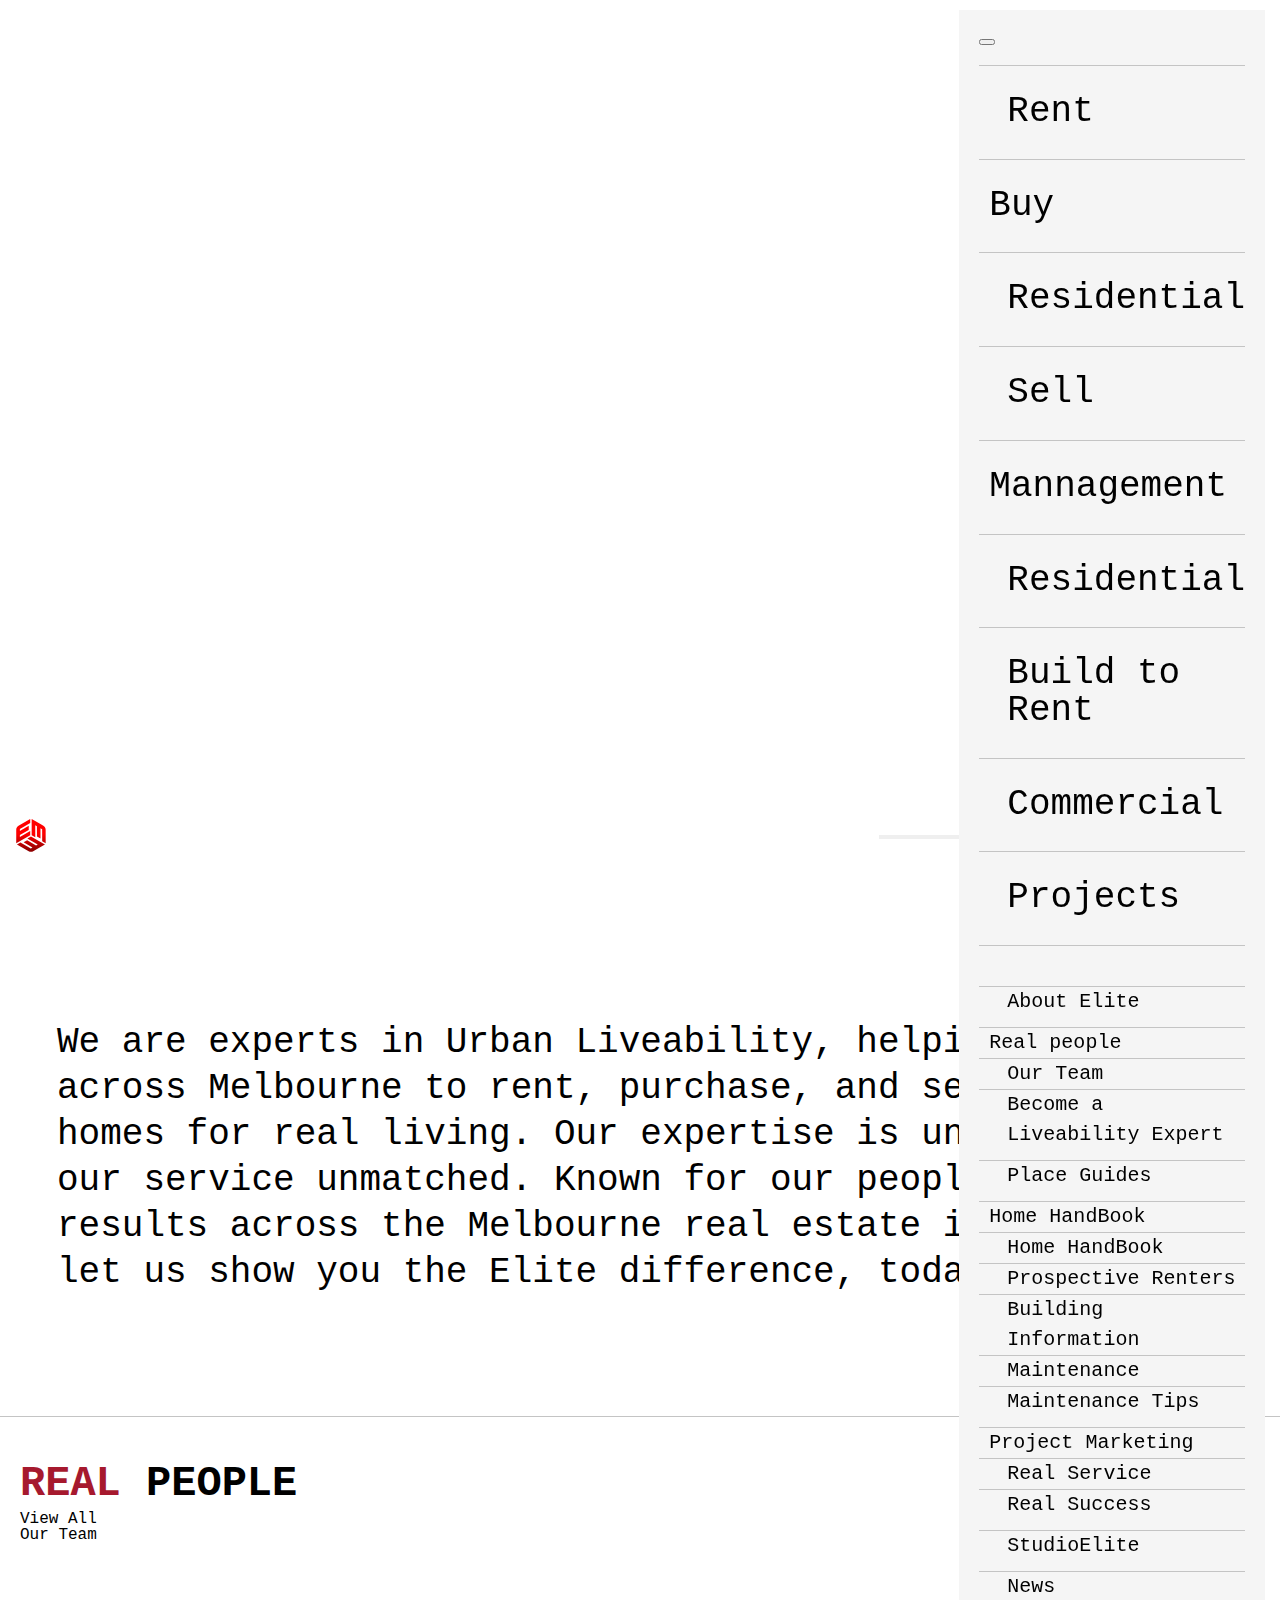
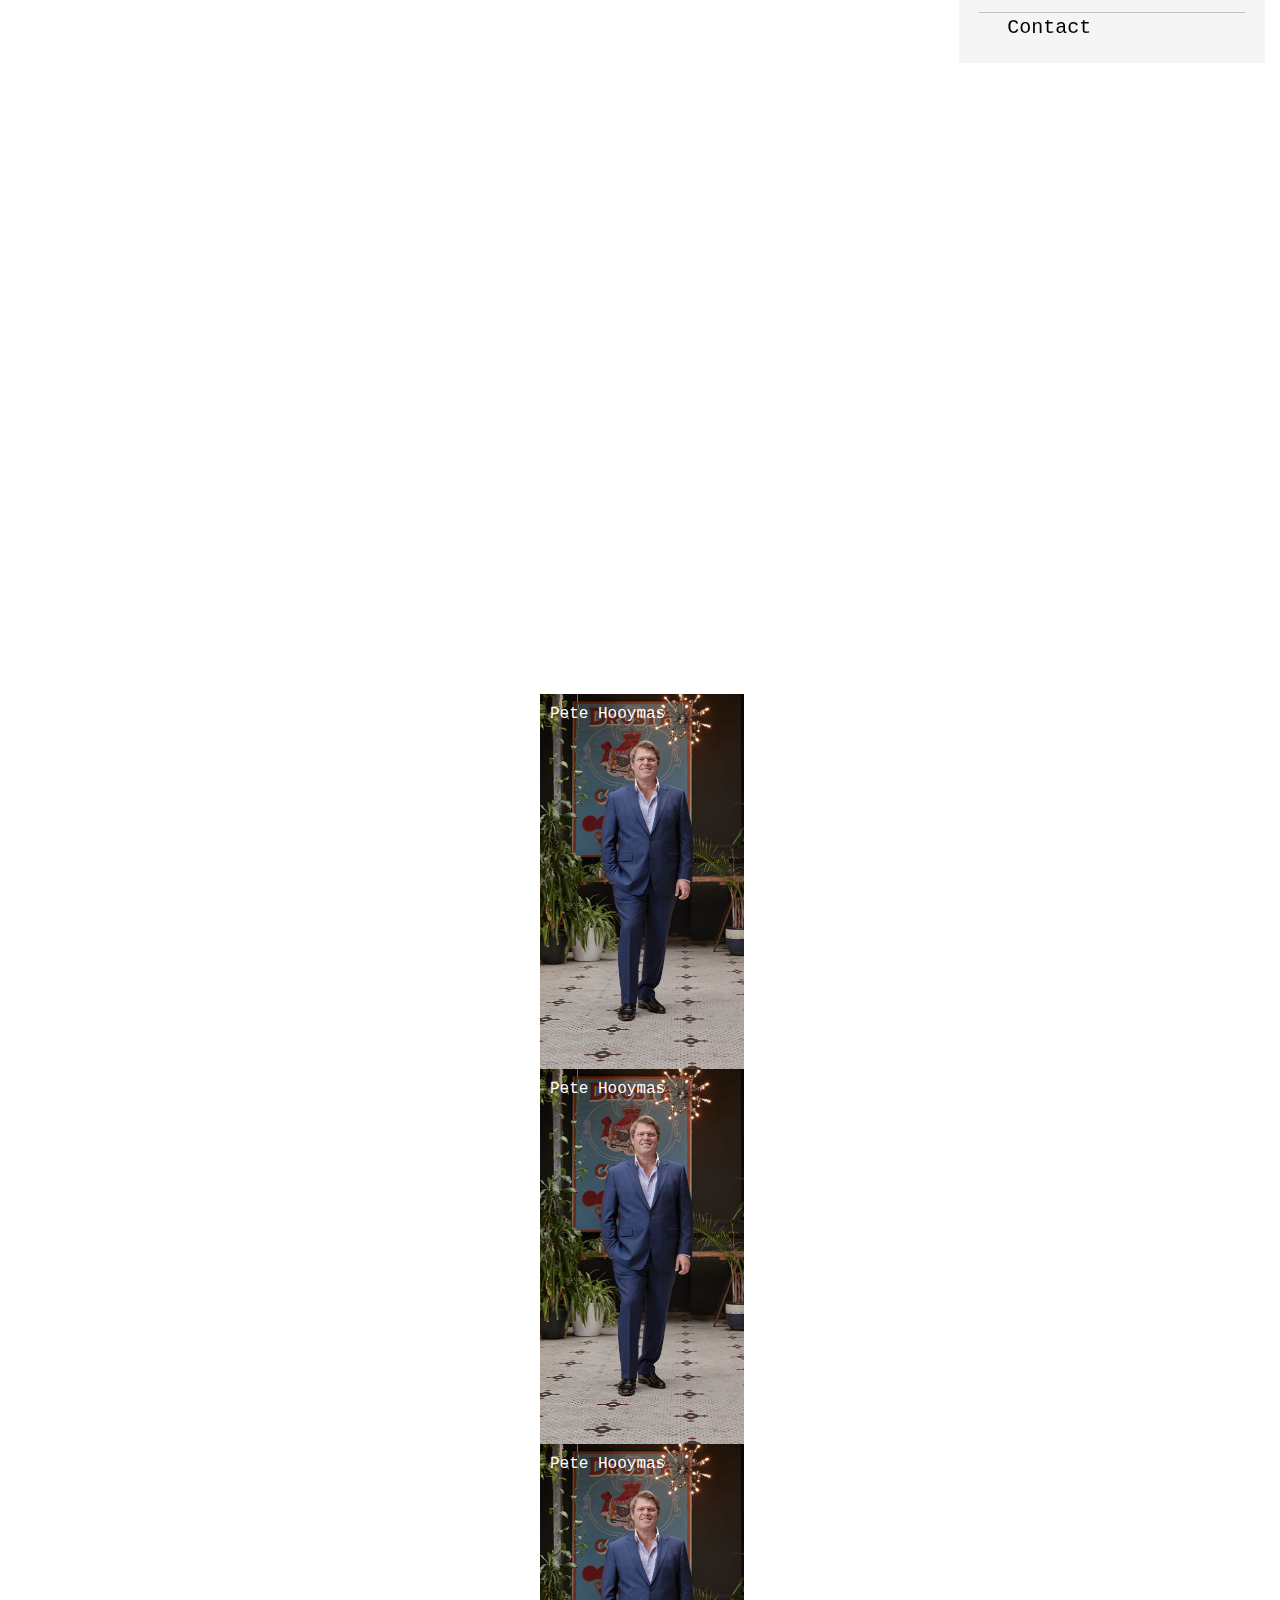
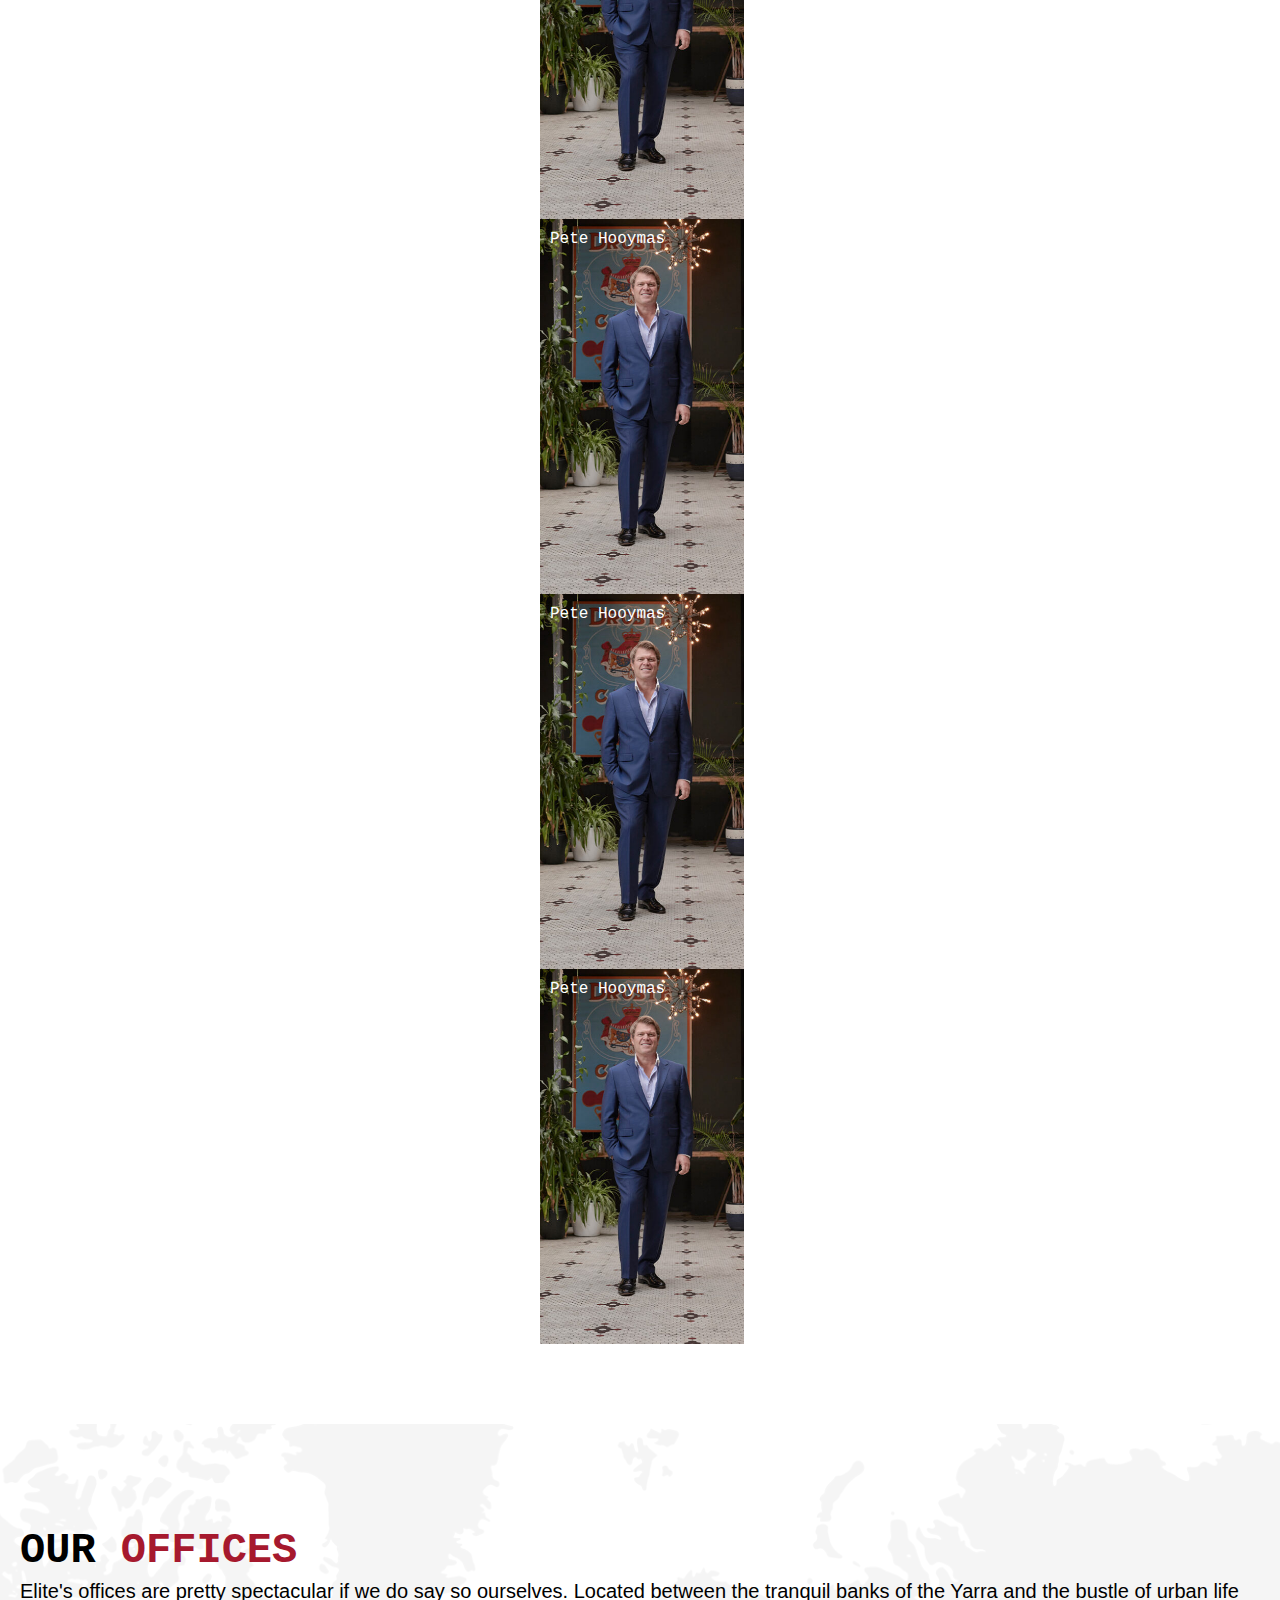
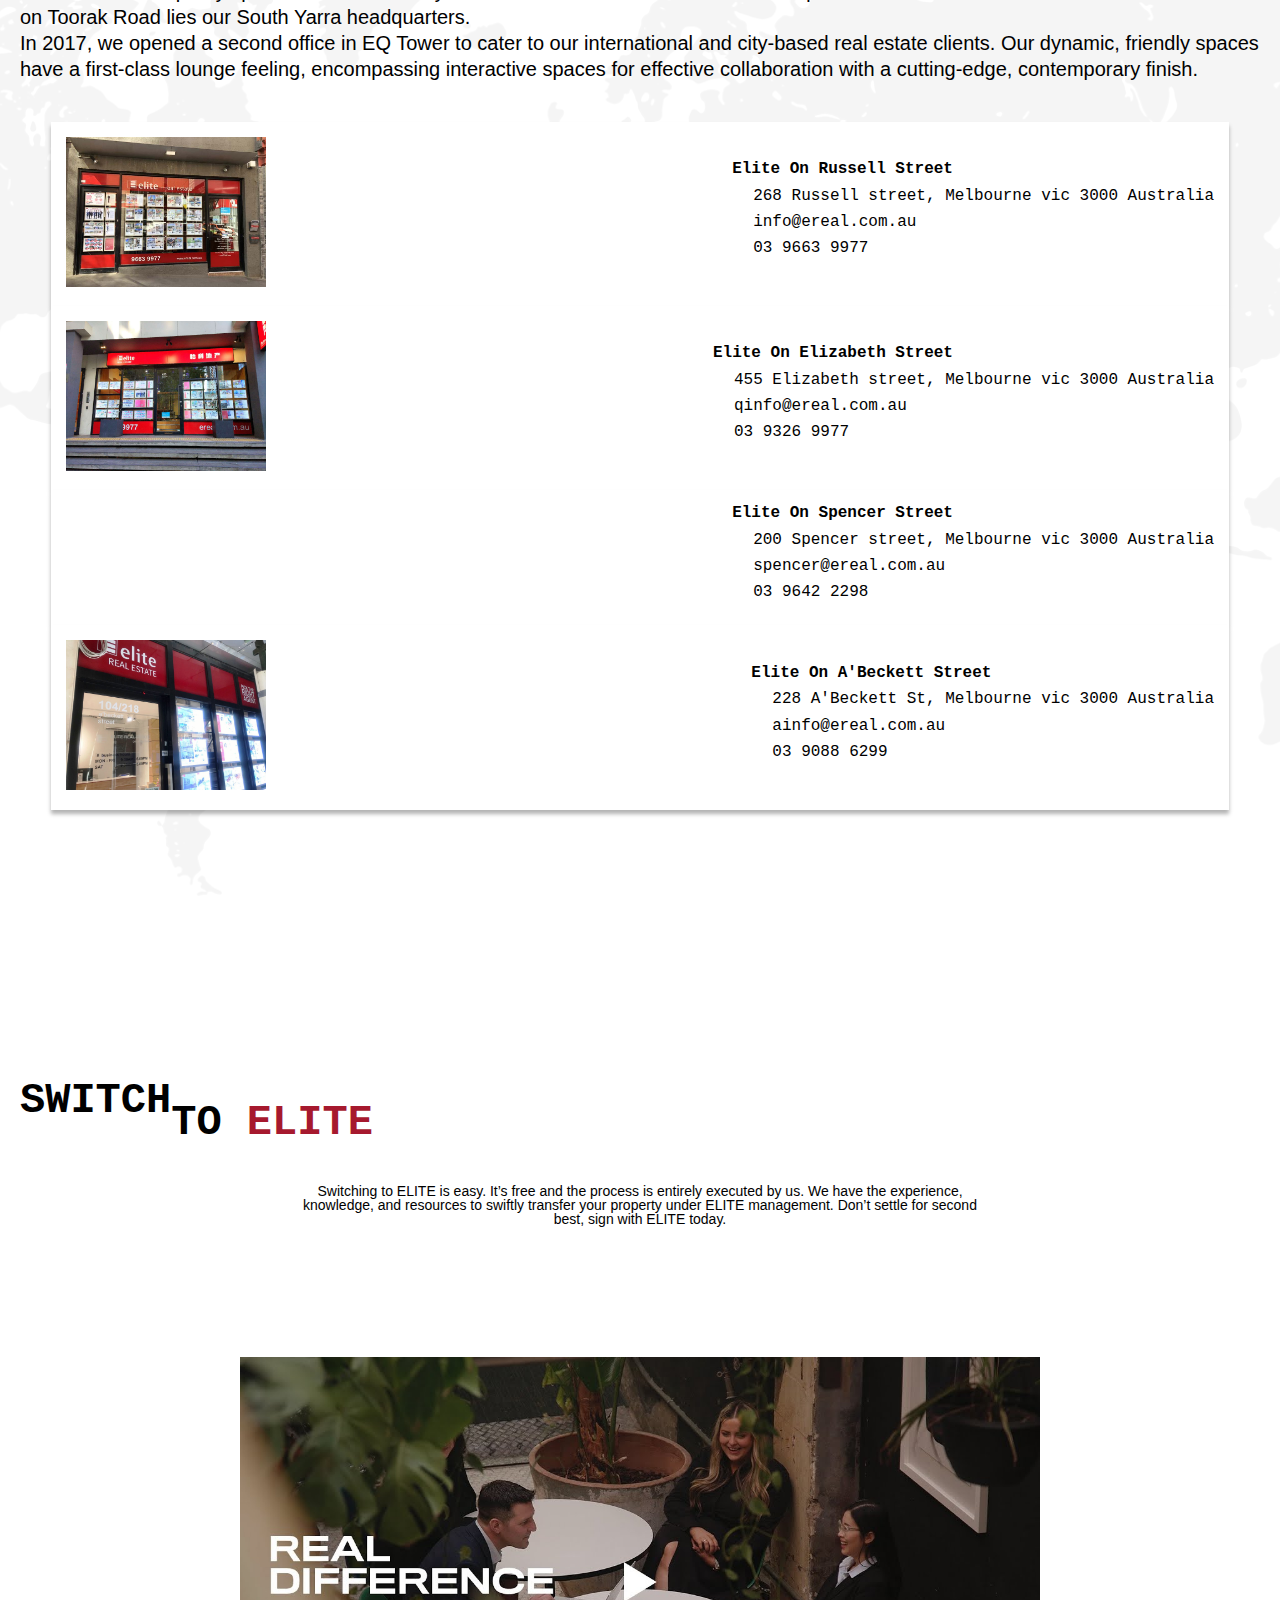
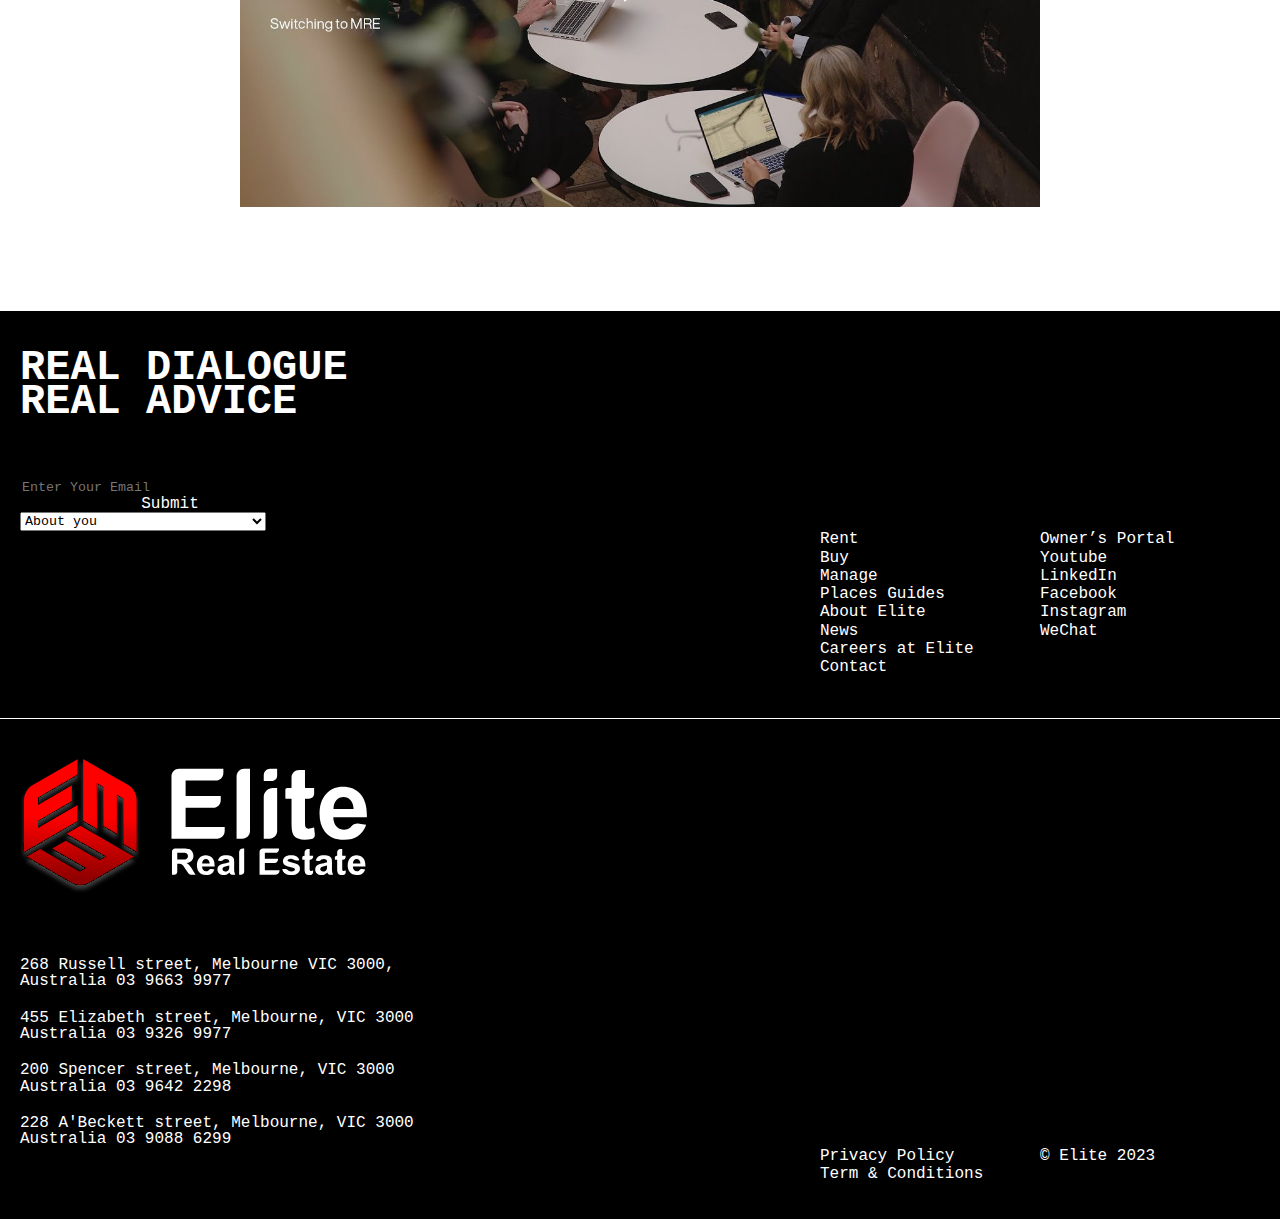
==== index.html @ 42ed82d7 "Updates" ====
<!DOCTYPE html>
<html lang="en">
  <head>
    <meta charset="UTF-8" />
    <meta name="viewport" content="width=device-width, initial-scale=1.0" />
    <title>WIPOV</title>
    <link rel="stylesheet" href="assets/css/Style.css" />
    <link
      href="https://cdn.jsdelivr.net/npm/bootstrap@5.0.2/dist/css/bootstrap.min.css"
      rel="stylesheet"
      integrity="sha384-EVSTQN3/azprG1Anm3QDgpJLIm9Nao0Yz1ztcQTwFspd3yD65VohhpuuCOmLASjC"
      crossorigin="anonymous"
    />
    <link
      rel="stylesheet"
      href="https://cdnjs.cloudflare.com/ajax/libs/font-awesome/6.4.2/css/all.min.css"
      integrity="sha512-z3gLpd7yknf1YoNbCzqRKc4qyor8gaKU1qmn+CShxbuBusANI9QpRohGBreCFkKxLhei6S9CQXFEbbKuqLg0DA=="
      crossorigin="anonymous"
      referrerpolicy="no-referrer"
    />
    <link
      href="https://fonts.googleapis.com/icon?family=Material+Icons"
      rel="stylesheet"
    />
    <link
      rel="stylesheet"
      href="https://cdnjs.cloudflare.com/ajax/libs/slick-carousel/1.8.1/slick-theme.css"
      integrity="sha512-6lLUdeQ5uheMFbWm3CP271l14RsX1xtx+J5x2yeIDkkiBpeVTNhTqijME7GgRKKi6hCqovwCoBTlRBEC20M8Mg=="
      crossorigin="anonymous"
      referrerpolicy="no-referrer"
    />
    <link
      rel="stylesheet"
      href="https://cdnjs.cloudflare.com/ajax/libs/slick-carousel/1.8.1/slick.min.css"
      integrity="sha512-yHknP1/AwR+yx26cB1y0cjvQUMvEa2PFzt1c9LlS4pRQ5NOTZFWbhBig+X9G9eYW/8m0/4OXNx8pxJ6z57x0dw=="
      crossorigin="anonymous"
      referrerpolicy="no-referrer"
    />
    <link
      rel="stylesheet"
      href="https://cdnjs.cloudflare.com/ajax/libs/boxicons/2.1.0/css/boxicons.min.css"
      integrity="sha512-pVCM5+SN2+qwj36KonHToF2p1oIvoU3bsqxphdOIWMYmgr4ZqD3t5DjKvvetKhXGc/ZG5REYTT6ltKfExEei/Q=="
      crossorigin="anonymous"
      referrerpolicy="no-referrer"
    />
  </head>
  <body>
    <header class="header">
      <div class="container-fluid">
        <div class="inner justify-content-between">
          <!-- toggler -->
          <div class="brand-logo">
            <a href=""><img src="" alt="" /></a>
          </div>
          <div class="navmenus">
            <nav>
              <ul class="Navitems d-none d-lg-flex">
                <li><a href="Rent.html">Rent</a></li>
                <li><a href="Buy.html">Buy</a></li>
              </ul>
              <ul class="Navitems d-none d-lg-flex">
                <li><a href="">Building Info</a></li>
              </ul>
              <ul class="Navitems d-none d-lg-flex">
                <li><a href="Sell.html">Sell</a></li>
                <li><a href="property-management.html">Property Management</a></li>
              </ul>
            </nav>
          </div>

          <button
            class="btn canvas-toggler float-start"
            data-bs-toggle="offcanvas"
            data-bs-target="#offcanvas"
            role="button"
          >
            <i
              class="fa-solid fa-bars"
              data-bs-toggle="offcanvas"
              data-bs-target="#offcanvas"
            ></i>
          </button>

          <!-- <div class="nav-actions d-none d-lg-flex">
            <a href="">Language</a>
            <div class="header-search d-flex align-items-center">
              <input type="search" class="search-input" placeholder="Search" />
              <a class="search-toggler"><i class="fas fa-search"></i></a>
            </div>
            <a href=""><i class="fa-regular fa-user"></i></a>
          </div> -->
          <div
            class="offcanvas offcanvas-start"
            tabindex="-1"
            id="offcanvas"
            data-bs-keyboard="false"
            data-bs-backdrop="false"
          >
            <div class="offcanvas-body px-0">
              <ul
                class="Mainsidenav nav flex-column mb-sm-auto mb-0 align-items-start"
                id="menu"
              >
                <li class="nav-item">
                  <button
                    type="button"
                    class="btn-close text-reset"
                    data-bs-dismiss="offcanvas"
                    aria-label="Close"
                  ></button>
                </li>
                <li class="nav-item">
                  <a href="Rent.html" class="nav-link text-truncate">
                    <span class="d-sm-inline">Rent</span>
                  </a>
                </li>
                <li class="nav-item">
                  <a
                    class="nav-link text-truncate dropdown-anchor"
                    data-bs-toggle="collapse"
                    href="#Buy"
                    role="button"
                    aria-expanded="false"
                    aria-controls="Buy"
                    ><i class="fa-solid fa-angle-down fs-6 me-2"></i>Buy
                  </a>
                  <div class="collapse" id="Buy">
                    <div class="card-body">
                      <a href="">Residential</a>
                    </div>
                  </div>
                </li>
                <li class="nav-item">
                  <a href="Sell.html" class="nav-link text-truncate">
                    <span class="d-sm-inline">Sell</span>
                  </a>
                </li>
                <li class="nav-item">
                  <a
                    class="nav-link text-truncate dropdown-anchor"
                    data-bs-toggle="collapse"
                    href="property-management.html"
                    role="button"
                    aria-expanded="false"
                    aria-controls="Mannage"
                    ><i class="fa-solid fa-angle-down fs-6 me-2"></i>Mannagement
                  </a>
                  <div class="collapse" id="Mannage">
                    <div class="card-body">
                      <a href="">Residential</a>
                      <a href="">Build to Rent</a>
                      <a href="">Commercial</a>
                    </div>
                  </div>
                </li>
                <li class="nav-item">
                  <a href="#" class="nav-link text-truncate">
                    <span class="d-sm-inline">Projects</span>
                  </a>
                </li>
              </ul>
              <ul
                class="Secondarysidenav nav nav-pills flex-column mb-sm-auto mb-0 align-items-start"
                id="menu"
              >
                <li class="nav-item">
                  <a href="#" class="nav-link text-truncate">
                    <span class="d-sm-inline">About Elite</span>
                  </a>
                </li>
                <li class="nav-item">
                  <a
                    class="nav-link text-truncate dropdown-anchor"
                    data-bs-toggle="collapse"
                    href="#Realpeople"
                    role="button"
                    aria-expanded="false"
                    aria-controls="Realpeople"
                    ><i class="fa-solid fa-angle-down fs-6 me-2"></i>Real people
                  </a>
                  <div class="collapse" id="Realpeople">
                    <div class="card-body">
                      <a href="">Our Team</a>
                      <a href="">Become a Liveability Expert</a>
                    </div>
                  </div>
                </li>
                <li class="nav-item">
                  <a href="#" class="nav-link text-truncate">
                    <span class="d-sm-inline">Place Guides</span>
                  </a>
                </li>
                <li class="nav-item">
                  <a
                    class="nav-link text-truncate dropdown-anchor"
                    data-bs-toggle="collapse"
                    href="#HandBook"
                    role="button"
                    aria-expanded="false"
                    aria-controls="HandBook"
                    ><i class="fa-solid fa-angle-down fs-6 me-2"></i>Home
                    HandBook
                  </a>
                  <div class="collapse" id="HandBook">
                    <div class="card-body">
                      <a href="">Home HandBook</a>
                      <a href="">Prospective Renters</a>
                      <a href="">Building Information</a>
                      <a href="">Maintenance</a>
                      <a href="">Maintenance Tips</a>
                    </div>
                  </div>
                </li>
                <li class="nav-item">
                  <a
                    class="nav-link text-truncate dropdown-anchor"
                    data-bs-toggle="collapse"
                    href="#ProjectMarketing"
                    role="button"
                    aria-expanded="false"
                    aria-controls="ProjectMarketing"
                    ><i class="fa-solid fa-angle-down fs-6 me-2"></i>Project
                    Marketing
                  </a>
                  <div class="collapse" id="ProjectMarketing">
                    <div class="card-body">
                      <a href="">Real Service</a>
                      <a href="">Real Success</a>
                    </div>
                  </div>
                </li>
                <li class="nav-item">
                  <a href="#" class="nav-link text-truncate">
                    <span class="d-sm-inline">StudioElite</span>
                  </a>
                </li>
                <li class="nav-item">
                  <a href="#" class="nav-link text-truncate">
                    <span class="d-sm-inline">News</span>
                  </a>
                </li>
                <li class="nav-item">
                  <a href="#" class="nav-link text-truncate">
                    <span class="d-sm-inline">Contact</span>
                  </a>
                </li>
              </ul>
            </div>
          </div>
        </div>
      </div>
    </header>

    <section class="hero">
      <div class="container-fluid">
        <div class="inner">
          <video autoplay muted loop>
            <source src="samplevideo.mp4" type="video/mp4" />
          </video>
        </div>
      </div>
    </section>
    <section class="hero-text">
      <div class="container-fluid">
        <div class="inner">
          <div class="head text-start">
            <p>
              We are experts in Urban Liveability, helping people across
              Melbourne to rent, purchase, and sell great homes for real living.
              Our expertise is unrivalled; our service unmatched. Known for our
              people and real results across the Melbourne real estate industry,
              let us show you the Elite difference, today.
            </p>
          </div>
        </div>
      </div>
    </section>

    <!-- <section class="featured-listing">
      <div class="container-fluid">
        <div class="inner">
          <div
            class="head d-flex w-100 justify-content-between align-items-center"
          >
            <h2>FEATURED SALES <span class="colored">LISTINGS</span></h2>
            <a href="">View All</a>
          </div>
          <div class="row mt-5">
            <div class="col-md-4">
              <div class="listing">
                <div class="slider-listing">
                  <div>
                    <img src="assets/images/slider1.jpg" alt="" />
                  </div>
                  <div>
                    <img src="assets/images/slider2.jpg" alt="" />
                  </div>
                  <div>
                    <img src="assets/images/slider3.jpg" alt="" />
                  </div>
                  <div>
                    <img src="assets/images/slider4.jpg" alt="" />
                  </div>
                </div>
                <div class="listing-details">
                  <p>3402/245 City Road, Southbank, VIC 3006</p>
                  <ul class="listing-numbers d-flex gap-3">
                    <li>
                      <span><i class="bx bx-bed fs-5"></i>2</span>
                    </li>
                    <li>
                      <span><i class="bx bx-bath fs-5"></i>2</span>
                    </li>
                    <li>
                      <span><i class="bx bxs-car-garage fs-5"></i>1</span>
                    </li>
                  </ul>
                  <div class="pricing-wrapper">
                    <p>$660,000 - $680,000</p>
                    <a href=" " class="d-block w-100"
                      ><div>
                        <span>Book inspection</span
                        ><i
                          class="bx bx-arrow-back bx-rotate-180 fs-5"
                        ></i></div
                    ></a>
                  </div>
                </div>
              </div>
            </div>
            <div class="col-md-4">
              <div class="listing">
                <div class="slider-listing">
                  <div>
                    <img src="assets/images/slider1.jpg" alt="" />
                  </div>
                  <div>
                    <img src="assets/images/slider2.jpg" alt="" />
                  </div>
                  <div>
                    <img src="assets/images/slider3.jpg" alt="" />
                  </div>
                  <div>
                    <img src="assets/images/slider4.jpg" alt="" />
                  </div>
                </div>
                <div class="listing-details">
                  <p>3402/245 City Road, Southbank, VIC 3006</p>
                  <ul class="listing-numbers d-flex gap-3">
                    <li>
                      <span><i class="bx bx-bed fs-5"></i>2</span>
                    </li>
                    <li>
                      <span><i class="bx bx-bath fs-5"></i>2</span>
                    </li>
                    <li>
                      <span><i class="bx bxs-car-garage fs-5"></i>1</span>
                    </li>
                  </ul>
                  <div class="pricing-wrapper">
                    <p>$660,000 - $680,000</p>
                    <a href=" " class="d-block w-100"
                      ><div>
                        <span>Book inspection</span
                        ><i
                          class="bx bx-arrow-back bx-rotate-180 fs-5"
                        ></i></div
                    ></a>
                  </div>
                </div>
              </div>
            </div>
            <div class="col-md-4">
              <div class="listing">
                <div class="slider-listing">
                  <div>
                    <img src="assets/images/slider1.jpg" alt="" />
                  </div>
                  <div>
                    <img src="assets/images/slider2.jpg" alt="" />
                  </div>
                  <div>
                    <img src="assets/images/slider3.jpg" alt="" />
                  </div>
                  <div>
                    <img src="assets/images/slider4.jpg" alt="" />
                  </div>
                </div>
                <div class="listing-details">
                  <p>3402/245 City Road, Southbank, VIC 3006</p>
                  <ul class="listing-numbers d-flex gap-3">
                    <li>
                      <span><i class="bx bx-bed fs-5"></i>2</span>
                    </li>
                    <li>
                      <span><i class="bx bx-bath fs-5"></i>2</span>
                    </li>
                    <li>
                      <span><i class="bx bxs-car-garage fs-5"></i>1</span>
                    </li>
                  </ul>
                  <div class="pricing-wrapper">
                    <p>$660,000 - $680,000</p>
                    <a href=" " class="d-block w-100"
                      ><div>
                        <span>Book inspection</span
                        ><i
                          class="bx bx-arrow-back bx-rotate-180 fs-5"
                        ></i></div
                    ></a>
                  </div>
                </div>
              </div>
            </div>
          </div>
        </div>
      </div>
    </section> -->

    <!-- <section class="newdevelopments">
      <div class="container-fluid">
        <div class="inner">
          <div class="row flex-column-reverse flex-sm-row">
            <div class="col-sm-5">
              <div class="cta-dark h-100">
                <p>New <span class="colored">Development</span></p>
                <div class="head">
                  <h2>Compose, Hawthorn</h2>
                </div>
                <a
                  href=""
                  class="d-flex justify-content-between align-items-center w-100"
                  ><span>Explore Project</span
                  ><i class="bx bx-arrow-back bx-rotate-180 fs-5"></i
                ></a>
              </div>
            </div>
            <div class="col-sm-7">
              <div class="image-container">
                <img src="assets/images/Walkway.jpg" alt="" />
              </div>
            </div>
          </div>
        </div>
      </div>
    </section> -->

    <!-- <div class="testimonials">
      <div class="container-fluid">
        <div class="inner text-center">
          <div class="head">
            <h2><span class="colored">Real</span></h2>
            <h2>Experience</h2>
          </div>
          <div class="testimonial-slider">
            <div>
              <div class="card-testimonial text-center">
                <div class="head">
                  <p>
                    “I am really happy with Elite managing my apartment, they
                    have gone above and beyond their job description. James was
                    on top of everything from the beginning and Courtney has
                    used her contacts for my benefit. They have great
                    communication skills - there were no delays, they were onto
                    it all informing and consulting with me every step of the
                    way. I had previously used another well known real estate
                    that proved pretty hopeless on every level. I highly
                    recommend them for property management.”
                  </p>
                </div>
                <div
                  class="ratting d-flex align-items-center justify-content-center"
                >
                  <i class="fa-solid fa-star"></i>
                  <i class="fa-solid fa-star"></i>
                  <i class="fa-solid fa-star"></i>
                  <i class="fa-solid fa-star"></i>
                  <i class="fa-solid fa-star"></i>
                </div>
                <span><strong>Dmitri Dalla-Riva</strong> – 18/01/2022</span>
              </div>
            </div>
            <div>
              <div class="card-testimonial text-center">
                <div class="head">
                  <p>
                    “I am really happy with Elite managing my apartment, they
                    have gone above and beyond their job description. James was
                    on top of everything from the beginning and Courtney has
                    used her contacts for my benefit. They have great
                    communication skills - there were no delays, they were onto
                    it all informing and consulting with me every step of the
                    way. I had previously used another well known real estate
                    that proved pretty hopeless on every level. I highly
                    recommend them for property management.”
                  </p>
                </div>
                <div
                  class="ratting d-flex align-items-center justify-content-center"
                >
                  <i class="fa-solid fa-star"></i>
                  <i class="fa-solid fa-star"></i>
                  <i class="fa-solid fa-star"></i>
                  <i class="fa-solid fa-star"></i>
                  <i class="fa-solid fa-star"></i>
                </div>
                <span><strong>Dmitri Dalla-Riva</strong> – 18/01/2022</span>
              </div>
            </div>
            <div>
              <div class="card-testimonial text-center">
                <div class="head">
                  <p>
                    “I am really happy with Elite managing my apartment, they
                    have gone above and beyond their job description. James was
                    on top of everything from the beginning and Courtney has
                    used her contacts for my benefit. They have great
                    communication skills - there were no delays, they were onto
                    it all informing and consulting with me every step of the
                    way. I had previously used another well known real estate
                    that proved pretty hopeless on every level. I highly
                    recommend them for property management.”
                  </p>
                </div>
                <div
                  class="ratting d-flex align-items-center justify-content-center"
                >
                  <i class="fa-solid fa-star"></i>
                  <i class="fa-solid fa-star"></i>
                  <i class="fa-solid fa-star"></i>
                  <i class="fa-solid fa-star"></i>
                  <i class="fa-solid fa-star"></i>
                </div>
                <span><strong>Dmitri Dalla-Riva</strong> – 18/01/2022</span>
              </div>
            </div>
            <div>
              <div class="card-testimonial text-center">
                <div class="head">
                  <p>
                    “I am really happy with Elite managing my apartment, they
                    have gone above and beyond their job description. James was
                    on top of everything from the beginning and Courtney has
                    used her contacts for my benefit. They have great
                    communication skills - there were no delays, they were onto
                    it all informing and consulting with me every step of the
                    way. I had previously used another well known real estate
                    that proved pretty hopeless on every level. I highly
                    recommend them for property management.”
                  </p>
                </div>
                <div
                  class="ratting d-flex align-items-center justify-content-center"
                >
                  <i class="fa-solid fa-star"></i>
                  <i class="fa-solid fa-star"></i>
                  <i class="fa-solid fa-star"></i>
                  <i class="fa-solid fa-star"></i>
                  <i class="fa-solid fa-star"></i>
                </div>
                <span><strong>Dmitri Dalla-Riva</strong> – 18/01/2022</span>
              </div>
            </div>
          </div>
        </div>
      </div>
    </div> -->

    <!-- <section class="featured-listing">
      <div class="container-fluid">
        <div class="inner">
          <div
            class="head d-flex w-100 justify-content-between align-items-center"
          >
            <h2>FEATURED SALES <span class="colored">LISTINGS</span></h2>
            <a href="">View All</a>
          </div>
          <div class="row mt-5">
            <div class="col-md-4">
              <div class="listing">
                <div class="slider-listing">
                  <div>
                    <img src="assets/images/slider1.jpg" alt="" />
                  </div>
                  <div>
                    <img src="assets/images/slider2.jpg" alt="" />
                  </div>
                  <div>
                    <img src="assets/images/slider3.jpg" alt="" />
                  </div>
                  <div>
                    <img src="assets/images/slider4.jpg" alt="" />
                  </div>
                </div>
                <div class="listing-details">
                  <p>3402/245 City Road, Southbank, VIC 3006</p>
                  <ul class="listing-numbers d-flex gap-3">
                    <li>
                      <span><i class="bx bx-bed fs-5"></i>2</span>
                    </li>
                    <li>
                      <span><i class="bx bx-bath fs-5"></i>2</span>
                    </li>
                    <li>
                      <span><i class="bx bxs-car-garage fs-5"></i>1</span>
                    </li>
                  </ul>
                  <div class="pricing-wrapper">
                    <p>$660,000 - $680,000</p>
                    <a href=" " class="d-block w-100"
                      ><div>
                        <span>Book inspection</span
                        ><i
                          class="bx bx-arrow-back bx-rotate-180 fs-5"
                        ></i></div
                    ></a>
                  </div>
                </div>
              </div>
            </div>
            <div class="col-md-4">
              <div class="listing">
                <div class="slider-listing">
                  <div>
                    <img src="assets/images/slider1.jpg" alt="" />
                  </div>
                  <div>
                    <img src="assets/images/slider2.jpg" alt="" />
                  </div>
                  <div>
                    <img src="assets/images/slider3.jpg" alt="" />
                  </div>
                  <div>
                    <img src="assets/images/slider4.jpg" alt="" />
                  </div>
                </div>
                <div class="listing-details">
                  <p>3402/245 City Road, Southbank, VIC 3006</p>
                  <ul class="listing-numbers d-flex gap-3">
                    <li>
                      <span><i class="bx bx-bed fs-5"></i>2</span>
                    </li>
                    <li>
                      <span><i class="bx bx-bath fs-5"></i>2</span>
                    </li>
                    <li>
                      <span><i class="bx bxs-car-garage fs-5"></i>1</span>
                    </li>
                  </ul>
                  <div class="pricing-wrapper">
                    <p>$660,000 - $680,000</p>
                    <a href=" " class="d-block w-100"
                      ><div>
                        <span>Book inspection</span
                        ><i
                          class="bx bx-arrow-back bx-rotate-180 fs-5"
                        ></i></div
                    ></a>
                  </div>
                </div>
              </div>
            </div>
            <div class="col-md-4">
              <div class="listing">
                <div class="slider-listing">
                  <div>
                    <img src="assets/images/slider1.jpg" alt="" />
                  </div>
                  <div>
                    <img src="assets/images/slider2.jpg" alt="" />
                  </div>
                  <div>
                    <img src="assets/images/slider3.jpg" alt="" />
                  </div>
                  <div>
                    <img src="assets/images/slider4.jpg" alt="" />
                  </div>
                </div>
                <div class="listing-details">
                  <p>3402/245 City Road, Southbank, VIC 3006</p>
                  <ul class="listing-numbers d-flex gap-3">
                    <li>
                      <span><i class="bx bx-bed fs-5"></i>2</span>
                    </li>
                    <li>
                      <span><i class="bx bx-bath fs-5"></i>2</span>
                    </li>
                    <li>
                      <span><i class="bx bxs-car-garage fs-5"></i>1</span>
                    </li>
                  </ul>
                  <div class="pricing-wrapper">
                    <p>$660,000 - $680,000</p>
                    <a href=" " class="d-block w-100"
                      ><div>
                        <span>Book inspection</span
                        ><i
                          class="bx bx-arrow-back bx-rotate-180 fs-5"
                        ></i></div
                    ></a>
                  </div>
                </div>
              </div>
            </div>
          </div>
        </div>
      </div>
    </section> -->

    <section class="featured-listing">
      <div class="container-fluid">
        <div class="inner">
          <div
            class="head d-flex w-100 justify-content-between align-items-center"
          >
            <h2><span class="colored">REAL</span> PEOPLE</h2>
            <a href="">View All</a>
          </div>
          <p class="fs-5">Our Team</p>
          <div class="people-slider mt-5">
            <div>
              <div class="slider-image">
                <video class="w-100" muted  loop autoplay><source src="https://mre.today/wp-content/uploads/2022/09/LauraMoody_Crop.mp4" type="video/mp4">
                </video>
                <div class="overlay"></div>
                <p>Laura Moody</p>
                <div class="content">
                  <h2>
                    Founder <br />
                    - <br />
                    <a href="mailto:pete.h@Elite.today " tabindex="0"
                      >pete.h@Elite.today
                    </a>
                  </h2>
                </div>
                <a
                  href=""
                  class="d-flex justify-content-between align-items-center w-100"
                  ><span>Learn More</span
                  ><i class="bx bx-arrow-back bx-rotate-180 fs-6"></i
                ></a>
              </div>
            </div>
            <div>
              <div class="slider-image">
                <video class="w-100" muted  loop autoplay><source src="https://mre.today/wp-content/uploads/2022/09/MattMcKenna_Crop.mp4" type="video/mp4">
                </video>
                <div class="overlay"></div>
                <p>Laura Moody</p>
                <div class="content">
                  <h2>
                    Founder <br />
                    - <br />
                    <a href="mailto:pete.h@Elite.today " tabindex="0"
                      >pete.h@Elite.today
                    </a>
                  </h2>
                </div>
                <a
                  href=""
                  class="d-flex justify-content-between align-items-center w-100"
                  ><span>Learn More</span
                  ><i class="bx bx-arrow-back bx-rotate-180 fs-6"></i
                ></a>
              </div>
            </div>
            <div>
              <div class="slider-image">
                <img
                  class="w-100"
                  src="assets/images/Pete-Hooymans-400x736.jpg"
                  alt=""
                />
                <div class="overlay"></div>
                <p>Pete Hooymas</p>
                <div class="content">
                  <h2>
                    Founder <br />
                    - <br />
                    <a href="mailto:pete.h@Elite.today " tabindex="0"
                      >pete.h@Elite.today
                    </a>
                  </h2>
                </div>
                <a
                  href=""
                  class="d-flex justify-content-between align-items-center w-100"
                  ><span>Learn More</span
                  ><i class="bx bx-arrow-back bx-rotate-180 fs-6"></i
                ></a>
              </div>
            </div>
            <div>
              <div class="slider-image">
                <img
                  class="w-100"
                  src="assets/images/Pete-Hooymans-400x736.jpg"
                  alt=""
                />
                <div class="overlay"></div>
                <p>Pete Hooymas</p>
                <div class="content">
                  <h2>
                    Founder <br />
                    - <br />
                    <a href="mailto:pete.h@Elite.today " tabindex="0"
                      >pete.h@Elite.today
                    </a>
                  </h2>
                </div>
                <a
                  href=""
                  class="d-flex justify-content-between align-items-center w-100"
                  ><span>Learn More</span
                  ><i class="bx bx-arrow-back bx-rotate-180 fs-6"></i
                ></a>
              </div>
            </div>
            <div>
              <div class="slider-image">
                <img
                  class="w-100"
                  src="assets/images/Pete-Hooymans-400x736.jpg"
                  alt=""
                />
                <div class="overlay"></div>
                <p>Pete Hooymas</p>
                <div class="content">
                  <h2>
                    Founder <br />
                    - <br />
                    <a href="mailto:pete.h@Elite.today " tabindex="0"
                      >pete.h@Elite.today
                    </a>
                  </h2>
                </div>
                <a
                  href=""
                  class="d-flex justify-content-between align-items-center w-100"
                  ><span>Learn More</span
                  ><i class="bx bx-arrow-back bx-rotate-180 fs-6"></i
                ></a>
              </div>
            </div>
            <div>
              <div class="slider-image">
                <img
                  class="w-100"
                  src="assets/images/Pete-Hooymans-400x736.jpg"
                  alt=""
                />
                <div class="overlay"></div>
                <p>Pete Hooymas</p>
                <div class="content">
                  <h2>
                    Founder <br />
                    - <br />
                    <a href="mailto:pete.h@Elite.today " tabindex="0"
                      >pete.h@Elite.today
                    </a>
                  </h2>
                </div>
                <a
                  href=""
                  class="d-flex justify-content-between align-items-center w-100"
                  ><span>Learn More</span
                  ><i class="bx bx-arrow-back bx-rotate-180 fs-6"></i
                ></a>
              </div>
            </div>
            <div>
              <div class="slider-image">
                <img
                  class="w-100"
                  src="assets/images/Pete-Hooymans-400x736.jpg"
                  alt=""
                />
                <div class="overlay"></div>
                <p>Pete Hooymas</p>
                <div class="content">
                  <h2>
                    Founder <br />
                    - <br />
                    <a href="mailto:pete.h@Elite.today " tabindex="0"
                      >pete.h@Elite.today
                    </a>
                  </h2>
                </div>
                <a
                  href=""
                  class="d-flex justify-content-between align-items-center w-100"
                  ><span>Learn More</span
                  ><i class="bx bx-arrow-back bx-rotate-180 fs-6"></i
                ></a>
              </div>
            </div>
            <div>
              <div class="slider-image">
                <img
                  class="w-100"
                  src="assets/images/Pete-Hooymans-400x736.jpg"
                  alt=""
                />
                <div class="overlay"></div>
                <p>Pete Hooymas</p>
                <div class="content">
                  <h2>
                    Founder <br />
                    - <br />
                    <a href="mailto:pete.h@Elite.today " tabindex="0"
                      >pete.h@Elite.today
                    </a>
                  </h2>
                </div>
                <a
                  href=""
                  class="d-flex justify-content-between align-items-center w-100"
                  ><span>Learn More</span
                  ><i class="bx bx-arrow-back bx-rotate-180 fs-6"></i
                ></a>
              </div>
            </div>
          </div>
        </div>
      </div>
    </section>

    <!-- <section class="newdevelopments yellow">
      <div class="container-fluid">
        <div class="inner">
          <div class="testimonials text-center">
            <div class="head">
              <h2>Real</h2>
              <h2><span class="colored">Places</span></h2>
            </div>
          </div>
          <div class="row flex-column-reverse flex-sm-row">
            <div class="col-sm-5">
              <div class="cta-dark h-100">
                <p>Place Guides</p>
                <div class="head">
                  <h2>Welcome to South Yarra</h2>
                </div>
                <a
                  href=""
                  class="d-flex justify-content-between align-items-center w-100"
                  ><span>Discover the neighbourhood</span
                  ><i class="bx bx-arrow-back bx-rotate-180 fs-5"></i
                ></a>
              </div>
            </div>
            <div class="col-sm-7">
              <div class="image-container">
                <img src="assets/images/pplaces.jpg" alt="" />
              </div>
            </div>
          </div>
        </div>
      </div>
    </section> -->

    <!-- <section class="featured-listing wide-slider">
      <div class="container-fluid">
        <div class="inner">
          <div
            class="head d-flex w-100 justify-content-between align-items-center"
          >
            <h2>REAL <span class="colored">PEOPLE</span></h2>
            <a href="">View All</a>
          </div>
          <p class="fs-5">Our Team</p>
          <div class="wide-sliders mt-5">
            <div>
              <div class="slider-image">
                <img
                  class="w-100"
                  src="assets/images/Pete-Hooymans-400x736.jpg"
                  alt=""
                />
                <div class="overlay"></div>
                <p>
                  Investor Tips and Traps — What we’ve observed across 30 years
                  in Melbourne’s property market
                </p>

                <a
                  href=""
                  class="d-flex justify-content-between align-items-center w-100"
                  ><span>Learn More</span
                  ><i class="bx bx-arrow-back bx-rotate-180 fs-6"></i
                ></a>
              </div>
            </div>
            <div>
              <div class="slider-image">
                <img
                  class="w-100"
                  src="assets/images/Pete-Hooymans-400x736.jpg"
                  alt=""
                />
                <div class="overlay"></div>
                <p>
                  Investor Tips and Traps — What we’ve observed across 30 years
                  in Melbourne’s property market
                </p>

                <a
                  href=""
                  class="d-flex justify-content-between align-items-center w-100"
                  ><span>Learn More</span
                  ><i class="bx bx-arrow-back bx-rotate-180 fs-6"></i
                ></a>
              </div>
            </div>
            <div>
              <div class="slider-image">
                <img
                  class="w-100"
                  src="assets/images/Pete-Hooymans-400x736.jpg"
                  alt=""
                />
                <div class="overlay"></div>
                <p>
                  Investor Tips and Traps — What we’ve observed across 30 years
                  in Melbourne’s property market
                </p>

                <a
                  href=""
                  class="d-flex justify-content-between align-items-center w-100"
                  ><span>Learn More</span
                  ><i class="bx bx-arrow-back bx-rotate-180 fs-6"></i
                ></a>
              </div>
            </div>
            <div>
              <div class="slider-image">
                <img
                  class="w-100"
                  src="assets/images/Pete-Hooymans-400x736.jpg"
                  alt=""
                />
                <div class="overlay"></div>
                <p>
                  Investor Tips and Traps — What we’ve observed across 30 years
                  in Melbourne’s property market
                </p>

                <a
                  href=""
                  class="d-flex justify-content-between align-items-center w-100"
                  ><span>Learn More</span
                  ><i class="bx bx-arrow-back bx-rotate-180 fs-6"></i
                ></a>
              </div>
            </div>
            <div>
              <div class="slider-image">
                <img
                  class="w-100"
                  src="assets/images/Pete-Hooymans-400x736.jpg"
                  alt=""
                />
                <div class="overlay"></div>
                <p>
                  Investor Tips and Traps — What we’ve observed across 30 years
                  in Melbourne’s property market
                </p>

                <a
                  href=""
                  class="d-flex justify-content-between align-items-center w-100"
                  ><span>Learn More</span
                  ><i class="bx bx-arrow-back bx-rotate-180 fs-6"></i
                ></a>
              </div>
            </div>
            <div>
              <div class="slider-image">
                <img
                  class="w-100"
                  src="assets/images/Pete-Hooymans-400x736.jpg"
                  alt=""
                />
                <div class="overlay"></div>
                <p>
                  Investor Tips and Traps — What we’ve observed across 30 years
                  in Melbourne’s property market
                </p>

                <a
                  href=""
                  class="d-flex justify-content-between align-items-center w-100"
                  ><span>Learn More</span
                  ><i class="bx bx-arrow-back bx-rotate-180 fs-6"></i
                ></a>
              </div>
            </div>
            <div>
              <div class="slider-image">
                <img
                  class="w-100"
                  src="assets/images/Pete-Hooymans-400x736.jpg"
                  alt=""
                />
                <div class="overlay"></div>
                <p>
                  Investor Tips and Traps — What we’ve observed across 30 years
                  in Melbourne’s property market
                </p>

                <a
                  href=""
                  class="d-flex justify-content-between align-items-center w-100"
                  ><span>Learn More</span
                  ><i class="bx bx-arrow-back bx-rotate-180 fs-6"></i
                ></a>
              </div>
            </div>
          </div>
        </div>
      </div>
    </section> -->

    <!-- <section class="locations">
      <div class="container-fluid">
        <div class="inner">
          <div class="head w-100">
            <h2>OUR <span class="colored">OFFICES</span></h2>
            <p class="sec-small">
              Elite's offices are pretty spectacular if we do say so ourselves.
              Located between the tranquil banks of the Yarra and the bustle of
              urban life on Toorak Road lies our South Yarra headquarters.
            </p>
            <p class="sec-small">
              In 2017, we opened a second office in EQ Tower to cater to our
              international and city-based real estate clients. Our dynamic,
              friendly spaces have a first-class lounge feeling, encompassing
              interactive spaces for effective collaboration with a
              cutting-edge, contemporary finish.
            </p>
          </div>
          <div class="row locations-map mt-5">
            <div class="col-lg-6">
              <div class="map">
                <iframe
                  src="https://www.google.com/maps/embed?pb=!1m18!1m12!1m3!1d79041.45211574933!2d-1.32998883345529!3d51.75049376998144!2m3!1f0!2f0!3f0!3m2!1i1024!2i768!4f13.1!3m3!1m2!1s0x48713380adc41faf%3A0xc820dba8cb547402!2sOxford%2C%20UK!5e0!3m2!1sen!2s!4v1697635129026!5m2!1sen!2s"
                  width="800"
                  height="700"
                  style="border: 0"
                  allowfullscreen=""
                  loading="lazy"
                  referrerpolicy="no-referrer-when-downgrade"
                ></iframe>
              </div>
            </div>
            <div class="col-lg-6">
              <div class="accordion locations-accordian" id="accordionExample">
                <div class="accordion-item">
                  <h2 class="accordion-header" id="headingOne">
                    <button
                      class="accordion-button"
                      type="button"
                      data-bs-toggle="collapse"
                      data-bs-target="#collapseOne"
                      aria-expanded="true"
                      aria-controls="collapseOne"
                    >
                      Elite On Russell Street
                    </button>
                  </h2>
                  <div
                    id="collapseOne"
                    class="accordion-collapse collapse show"
                    aria-labelledby="headingOne"
                    data-bs-parent="#accordionExample"
                  >
                    <div class="accordion-body">
                      <p>268 Russell street, Melbourne VIC 3000, Australia</p>
                      <p>03 9663 9977</p>
                      <div class="timings">
                        <p>Monday: 8.30am – 5.00pm</p>
                        <p>Tuesday: 8.30am – 5.00pm</p>
                        <p>Wednesday: 8.30am – 5.00pm</p>
                        <p>Thursday: 8.30am – 5.00pm</p>
                        <p>Friday: 8.30am – 5.00pm</p>
                        <p>Saturday 8.30am – 12.30pm</p>
                      </div>
                    </div>
                  </div>
                </div>
                <div class="accordion-item">
                  <h2 class="accordion-header" id="headingTwo">
                    <button
                      class="accordion-button collapsed"
                      type="button"
                      data-bs-toggle="collapse"
                      data-bs-target="#collapseTwo"
                      aria-expanded="false"
                      aria-controls="collapseTwo"
                    >
                      Elite On Elizabeth Street
                    </button>
                  </h2>
                  <div
                    id="collapseTwo"
                    class="accordion-collapse collapse"
                    aria-labelledby="headingTwo"
                    data-bs-parent="#accordionExample"
                  >
                    <div class="accordion-body">
                      <p>268 Elizabeth street, Melbourne VIC 3000, Australia</p>
                      <p>03 9326 9977</p>
                      <div class="timings">
                        <p>Monday: 8.30am – 5.00pm</p>
                        <p>Tuesday: 8.30am – 5.00pm</p>
                        <p>Wednesday: 8.30am – 5.00pm</p>
                        <p>Thursday: 8.30am – 5.00pm</p>
                        <p>Friday: 8.30am – 5.00pm</p>
                        <p>Saturday 8.30am – 12.30pm</p>
                      </div>
                    </div>
                  </div>
                </div>
                <div class="accordion-item">
                  <h2 class="accordion-header" id="headingThree">
                    <button
                      class="accordion-button collapsed"
                      type="button"
                      data-bs-toggle="collapse"
                      data-bs-target="#collapseThree"
                      aria-expanded="false"
                      aria-controls="collapseThree"
                    >
                      Elite On Spencer Street
                    </button>
                  </h2>
                  <div
                    id="collapseThree"
                    class="accordion-collapse collapse"
                    aria-labelledby="headingThree"
                    data-bs-parent="#accordionExample"
                  >
                    <div class="accordion-body">
                      <p>268 Spencer street, Melbourne VIC 3000, Australia</p>
                      <p>03 9642 2298</p>
                      <div class="timings">
                        <p>Monday: 8.30am – 5.00pm</p>
                        <p>Tuesday: 8.30am – 5.00pm</p>
                        <p>Wednesday: 8.30am – 5.00pm</p>
                        <p>Thursday: 8.30am – 5.00pm</p>
                        <p>Friday: 8.30am – 5.00pm</p>
                        <p>Saturday 8.30am – 12.30pm</p>
                      </div>
                    </div>
                  </div>
                </div>
                <div class="accordion-item">
                  <h2 class="accordion-header" id="headingfour">
                    <button
                      class="accordion-button collapsed"
                      type="button"
                      data-bs-toggle="collapse"
                      data-bs-target="#collapsefour"
                      aria-expanded="false"
                      aria-controls="collapsefour"
                    >
                      Elite On A'Beckett Street
                    </button>
                  </h2>
                  <div
                    id="collapsefour"
                    class="accordion-collapse collapse"
                    aria-labelledby="headingfour"
                    data-bs-parent="#accordionExample"
                  >
                    <div class="accordion-body">
                      <p>268 A'Beckett street, Melbourne VIC 3000, Australia</p>
                      <p>03 9088 6299</p>
                      <div class="timings">
                        <p>Monday: 8.30am – 5.00pm</p>
                        <p>Tuesday: 8.30am – 5.00pm</p>
                        <p>Wednesday: 8.30am – 5.00pm</p>
                        <p>Thursday: 8.30am – 5.00pm</p>
                        <p>Friday: 8.30am – 5.00pm</p>
                        <p>Saturday 8.30am – 12.30pm</p>
                      </div>
                    </div>
                  </div>
                </div>
              </div>
            </div>
          </div>
        </div>
      </div>
    </section> -->

    <section class="our-offices">
      <div class="container-fluid">
        <div class="inner">
          <div class="head w-100">
            <h2>OUR <span class="colored">OFFICES</span></h2>
            <p class="sec-small">
              Elite's offices are pretty spectacular if we do say so ourselves.
              Located between the tranquil banks of the Yarra and the bustle of
              urban life on Toorak Road lies our South Yarra headquarters.
            </p>
            <p class="sec-small">
              In 2017, we opened a second office in EQ Tower to cater to our
              international and city-based real estate clients. Our dynamic,
              friendly spaces have a first-class lounge feeling, encompassing
              interactive spaces for effective collaboration with a
              cutting-edge, contemporary finish.
            </p>
          </div>
          <div class="row location-card-wrapper gy-4">
            <div class="col-md-6">
              <div class="location-card">
                <div class="img-wrapper">
                <img class="w-100" src="assets/images/ellite-russell.jpg" alt="">
                </div>
                <div class="location-details">
                  <h4>Elite On Russell Street</h4>
                  <ul>
                    <li><i class="fa-solid fa-location-dot"></i><a href="">268 Russell street, Melbourne vic 3000 Australia</a></li>
                    <li><i class="fa-solid fa-envelope"></i><a href="">info@ereal.com.au</a></li>
                    <li><i class="fa-solid fa-mobile-screen"></i><a href="">03 9663 9977</a></li>
                  </ul>
                </div>
              </div>
            </div>
            <div class="col-md-6">
              <div class="location-card">
                <div class="img-wrapper">
                <img class="w-100" src="assets/images/ellite-elazabit.jpg" alt="">
                </div>
                <div class="location-details">
                  <h4>Elite On Elizabeth Street</h4>
                  <ul>
                    <li><i class="fa-solid fa-location-dot"></i><a href="">455 Elizabeth street, Melbourne vic 3000 Australia</a></li>
                    <li><i class="fa-solid fa-envelope"></i><a href="">qinfo@ereal.com.au</a></li>
                    <li><i class="fa-solid fa-mobile-screen"></i><a href="">03 9326 9977</a></li>
                  </ul>
                </div>
              </div>
            </div>
            <div class="col-md-6">
              <div class="location-card">
                <div class="img-wrapper">
                <img class="w-100" src="assets/images/ellite-spencer.jpg" alt="">
                </div>
                <div class="location-details">
                  <h4>Elite On Spencer Street</h4>
                  <ul>
                    <li><i class="fa-solid fa-location-dot"></i><a href="">200 Spencer street, Melbourne vic 3000 Australia</a></li>
                    <li><i class="fa-solid fa-envelope"></i><a href="">spencer@ereal.com.au</a></li>
                    <li><i class="fa-solid fa-mobile-screen"></i><a href="">03 9642 2298</a></li>
                  </ul>
                </div>
              </div>
            </div>
            <div class="col-md-6">
              <div class="location-card">
                <div class="img-wrapper">
                <img class="w-100" src="assets/images/ellite-abecket.jpg" alt="">
                </div>
                <div class="location-details">
                  <h4>Elite On A'Beckett Street</h4>
                  <ul>
                    <li><i class="fa-solid fa-location-dot"></i><a href="">228 A'Beckett St, Melbourne vic 3000 Australia</a></li>
                    <li><i class="fa-solid fa-envelope"></i><a href="">ainfo@ereal.com.au</a></li>
                    <li><i class="fa-solid fa-mobile-screen"></i><a href="">03 9088 6299</a></li>
                  </ul>
                </div>
              </div>
            </div>
          </div>
        </div>
      </div>
    </section>

    <section class="difference Switch-to-elite">
      <div class="container-fluid">
        <div class="inner">
          <div class="testimonials text-center p-0 m-0">
            <div class="head">
              <h2>SWITCH</h2>
              <h2>TO <span class="colored">ELITE</span></h2>
            </div>
            <p class="sec-small">
              Switching to ELITE is easy. It’s free and the process is entirely
              executed by us. We have the experience, knowledge, and resources
              to swiftly transfer your property under ELITE management. Don’t
              settle for second best, sign with ELITE today.
            </p>
          </div>
          <div class="Switch">
            <div class="video-custom">
              <div class="play-pause">
                <span class="play-btn" id="play_button"><i></i></span
                ><span id="pause_button" class="pause-btn"><i></i></span>
              </div>
              <img
                class="poster-img"
                src="assets/images/maxresdefault.jpg"
                alt="Model Popup"
              />
              <video id="video" width="100%" poster="" controls>
                <source
                  src="http://vimeo-hp-videos.global.ssl.fastly.net/3/3.mp4"
                  data-wf-ignore="true"
                />
              </video>
            </div>
          </div>
        </div>
      </div>
    </section>

    <footer>
      <div class="container-fluid">
        <div class="inner">
          <div class="footer-links row">
            <div class="col-md-6">
              <div class="logo-wrapper">
                <a href=""
                  ><div class="head d-flex">
                    <h2>REAL DIALOGUE<br />REAL ADVICE</h2>
                  </div></a
                >
                <form>
                  <div
                    class="mb-3 input-newsletter d-flex justify-content-between"
                  >
                    <input
                      type="email"
                      class="form-control email"
                      id="exampleInputEmail1"
                      aria-describedby="emailHelp"
                      placeholder="Enter Your Email"
                    />
                    <a class="footer-cta"
                      >Submit
                      <i class="bx bx-arrow-back bx-rotate-180 fs-6 m-0"></i
                    ></a>
                  </div>
                  <select class="form-select">
                    <option selected>About you</option>
                    <option>Looking to Rent - Renter</option>
                    <option>Rent out my property - Owner</option>
                    <option>Looking to Sell</option>
                    <option>Looking to Buy</option>
                    <option>Current Elite Renter</option>
                    <option>Current Elite Owner</option>
                  </select>
                </form>
              </div>
            </div>
            <div class="col-lg-6">
              <div class="footer-nav">
                <ul class="menu">
                  <li>
                    <a href="">Rent</a>
                  </li>
                  <li>
                    <a href="">Buy</a>
                  </li>
                  <li>
                    <a href="">Manage</a>
                  </li>
                  <li>
                    <a href="">Places Guides</a>
                  </li>
                  <li>
                    <a href="">About Elite</a>
                  </li>
                  <li>
                    <a href="">News</a>
                  </li>
                  <li>
                    <a href="">Careers at Elite</a>
                  </li>
                  <li>
                    <a href="">Contact</a>
                  </li>
                </ul>

                <ul class="menu second">
                  <li>
                    <a target="_blank" href="">Owner’s Portal</a>
                  </li>
                  <li>
                    <a target="_blank" href="">Youtube</a>
                  </li>
                  <li>
                    <a target="_blank" href="">LinkedIn</a>
                  </li>
                  <li>
                    <a target="_blank" href="">Facebook</a>
                  </li>
                  <li>
                    <a target="_blank" href="">Instagram</a>
                  </li>
                  <li>
                    <a
                      target="_blank"
                      href="https://mp.weixin.qq.com/s/zyzsY0sqVwF1sJa8WVXyBQ"
                      >WeChat</a
                    >
                  </li>
                </ul>
              </div>
            </div>
          </div>
          <div class="footer-copyrights row">
            <div class="col-lg-6">
              <div class="address-wrapper text-center text-lg-start">
                <div class="logo">
                  <a href="" class="d-block" style="max-width: 95px"
                    ><img
                      class="w-100"
                      src="assets/images/White-shadow-logo.svg"
                      alt=""
                  /></a>
                </div>
                <div class="address">
                  <a href="" class="d-flex flex-column align-items-start"
                    ><span>268 Russell street,</span>
                    <span>Melbourne VIC 3000,</span>
                    <span>Australia</span>
                    <span>03 9663 9977</span></a
                  >
                  <a href="" class="d-flex flex-column align-items-start"
                    ><span>455 Elizabeth street,</span>
                    <span>Melbourne, VIC 3000</span>
                    <span>Australia</span>
                    <span>03 9326 9977</span></a
                  >
                  <a href="" class="d-flex flex-column align-items-start"
                    ><span>200 Spencer street,</span>
                    <span>Melbourne, VIC 3000</span>
                    <span>Australia</span>
                    <span>03 9642 2298</span></a
                  >
                  <a href="" class="d-flex flex-column align-items-start"
                    ><span>228 A'Beckett street,</span>
                    <span>Melbourne, VIC 3000</span>
                    <span>Australia</span>
                    <span>03 9088 6299</span></a
                  >
                </div>
              </div>
            </div>
            <div class="col-lg-6">
              <div class="footer-nav">
                <ul class="menu">
                  <li>
                    <a href="">Privacy Policy </a>
                  </li>
                  <li>
                    <a href="">Term & Conditions</a>
                  </li>
                </ul>

                <ul class="menu second">
                  <li>
                    <a target="_blank" href="">© Elite 2023</a>
                  </li>
                </ul>
              </div>
            </div>
          </div>
        </div>
      </div>
    </footer>
    <script src="assets/js/script.js"></script>
    <script>
      /*Video*/
      let playButton = document.getElementById("play_button");
      let pauseButton = document.getElementById("pause_button");
      playButton.addEventListener("click", function () {
        video.play();
        playButton.classList.add("vplay");
        pauseButton.classList.remove("vpause");
        document.querySelector("html").classList.add("playvideo");
      });

      pauseButton.addEventListener("click", function () {
        video.pause();
        playButton.classList.remove("vplay");
        pauseButton.classList.add("vpause");
        document.querySelector("html").classList.remove("playvideo");
      });
      //Video Play Pause Control End
      //Video Sound on & off Ctrl Start
      let soundOff = document.getElementById("sound-off");
      let soundOn = document.getElementById("sound-on");
      let soundCtrl = document.querySelector(".sound-ctrl");

      soundOff.addEventListener("click", function () {
        video.muted = true;
        soundCtrl.classList.add("soundctrlshow");
      });

      soundOn.addEventListener("click", function () {
        video.muted = false;
        soundCtrl.classList.remove("soundctrlshow");
      });
      //Video Sound on & off Ctrl End
      video.onended = function () {
        document.querySelector("html").classList.remove("playvideo");
        playButton.classList.remove("vplay");
      };
      /*Video*/
    </script>
    <script
      src="https://cdnjs.cloudflare.com/ajax/libs/jquery/3.7.1/jquery.min.js"
      integrity="sha512-v2CJ7UaYy4JwqLDIrZUI/4hqeoQieOmAZNXBeQyjo21dadnwR+8ZaIJVT8EE2iyI61OV8e6M8PP2/4hpQINQ/g=="
      crossorigin="anonymous"
      referrerpolicy="no-referrer"
    ></script>
    <script
      src="https://cdn.jsdelivr.net/npm/bootstrap@5.0.2/dist/js/bootstrap.bundle.min.js"
      integrity="sha384-MrcW6ZMFYlzcLA8Nl+NtUVF0sA7MsXsP1UyJoMp4YLEuNSfAP+JcXn/tWtIaxVXM"
      crossorigin="anonymous"
    ></script>
    <script
      src="https://cdnjs.cloudflare.com/ajax/libs/slick-carousel/1.8.1/slick.min.js"
      integrity="sha512-XtmMtDEcNz2j7ekrtHvOVR4iwwaD6o/FUJe6+Zq+HgcCsk3kj4uSQQR8weQ2QVj1o0Pk6PwYLohm206ZzNfubg=="
      crossorigin="anonymous"
      referrerpolicy="no-referrer"
    ></script>

    <script
      src="https://cdnjs.cloudflare.com/ajax/libs/boxicons/2.1.0/dist/boxicons.js"
      integrity="sha512-Dm5UxqUSgNd93XG7eseoOrScyM1BVs65GrwmavP0D0DujOA8mjiBfyj71wmI2VQZKnnZQsSWWsxDKNiQIqk8sQ=="
      crossorigin="anonymous"
      referrerpolicy="no-referrer"
    ></script>

    <script>
      $(".slider-listing").slick({
        dots: false,
        arrows: true,
        infinite: true,
        speed: 300,
        slidesToShow: 1,
        adaptiveHeight: true,
      });

      $(".testimonial-slider").slick({
        dots: true,
        arrows: false,
        infinite: true,
        speed: 300,
        slidesToShow: 1,
        adaptiveHeight: true,
      });

      $(".people-slider").slick({
        dots: false,
        arrows: true,
        infinite: true,
        speed: 300,
        slidesToShow: 6,
        adaptiveHeight: true,
        responsive: [
          {
            breakpoint: 1199,
            settings: {
              slidesToShow: 4,
              slidesToScroll: 3,
              infinite: true,
              dots: false,
            },
          },
          {
            breakpoint: 840,
            settings: {
              slidesToShow: 3,
              slidesToScroll: 3,
              infinite: true,
              dots: false,
            },
          },
          {
            breakpoint: 650,
            settings: {
              slidesToShow: 2,
              slidesToScroll: 3,
              infinite: true,
              dots: false,
            },
          },
          {
            breakpoint: 480,
            settings: {
              slidesToShow: 1,
              slidesToScroll: 3,
              infinite: true,
              dots: false,
            },
          },
        ],
      });

      $(".wide-sliders").slick({
        dots: false,
        arrows: true,
        infinite: true,
        speed: 300,
        slidesToShow: 4,
        adaptiveHeight: true,
        responsive: [
          {
            breakpoint: 1199,
            settings: {
              slidesToShow: 3,
              slidesToScroll: 3,
              infinite: true,
              dots: false,
            },
          },
          {
            breakpoint: 970,
            settings: {
              slidesToShow: 2,
              slidesToScroll: 3,
              infinite: true,
              dots: false,
            },
          },
          {
            breakpoint: 660,
            settings: {
              slidesToShow: 1,
              slidesToScroll: 3,
              infinite: true,
              dots: false,
            },
          },
          {
            breakpoint: 480,
            settings: {
              slidesToShow: 1,
              slidesToScroll: 3,
              infinite: true,
              dots: false,
            },
          },
        ],
      });
    </script>
  </body>
</html>
---- assets/css/Style.css ----
@font-face {
    font-family: 'gothamregular', monospace;
       src: url('../fonts/Gotham-Font/GothamMedium.ttf') format('truetype'); 
    font-weight: normal;
    font-style: normal;
 }
@font-face {
    font-family: 'gotham-regular-italic', monospace;
       src: url('../fonts/Gotham-Font/GothamMediumItalic.ttf') format('truetype'); 
    font-weight: normal;
    font-style: normal;
 }
@font-face {
    font-family: 'gotham-bold', monospace;
       src: url('../fonts/Gotham-Font/GothamBold.ttf') format('truetype'); 
    font-weight: normal;
    font-style: normal;
 }
@font-face {
    font-family: 'gotham-bold-italic', monospace;
       src: url('../fonts/Gotham-Font/GothamBoldItalic.ttf') format('truetype'); 
    font-weight: normal;
    font-style: normal;
 }

 * {
    box-sizing: border-box;
    font-family: 'gothamregular', monospace;
 }

 body, a, p, h1, h2, h3, h4, h5, h6 {
    padding: 0;
    margin: 0;
    font-style: normal;
    line-height: 1.02;
    font-family: 'gotham-regular-italic', monospace;
 }
 h1, h2, h3, h4, h5, h6  {
    font-family: 'gotham-bold', monospace;
 }
body ul {
    list-style: none;
    padding: 0;
    margin: 0;
}
 body a {
    text-decoration: none;
    color: #000;
 }

 .request-form .head h2 {
   font-size: 40px;
 }

 /*Header*/
 header .canvas-toggler:focus {
   box-shadow: none;
 }
 header .canvas-toggler {
   padding: 0;
   width: 135px;
   display: flex;
   align-items: center;
   justify-content: flex-end;
 }
 header.scrolled .canvas-toggler i,
   header:has(.breadcrumbs) .canvas-toggler i{
   color: #a6192e;
 }
 header .canvas-toggler i{
   font-size: 22px;
   color: #fff;
 }
 header.scrolled {
   background-color: #fff;
   border-bottom: 1px solid #000;
   padding: 10px 0;
 }
 header {
    background-color: transparent;
    z-index: 9999;
    position: relative;
    position: fixed;
    width: 100%;
 }
 header .inner {
    display: flex;
    align-items: center;
    justify-content: space-between;
    padding: 10px 15px;
 }
header .navmenus{
   display: block;
   width: 100%;
}header .navmenus nav {
   display: grid;
   grid-template-columns: 3fr 5fr 4fr;
   width: 100%;
}
 header .inner .Navitems{
    display: flex;
    align-items: center;
    justify-content: center;
    gap: 20px;
 }
 header .inner .Navitems button{
    padding: 0;
    display: flex;
    align-items: center;
    justify-content: center;
 }
 header .inner .Navitems button:focus{
    box-shadow: none;
    border: none;
    background-color: transparent;
    padding: 0;
 }
 header .inner .Navitems i{
    font-size: 16px;
    color: #fff;
} 
 header .inner .Navitems a{
   font-weight: 600;
   letter-spacing: 1px;
   text-transform: uppercase;
   font-size: 18px;
    color: #fff;
}
 header .inner a {
    font-weight: 600;
 }
 header .brand-logo {
    max-height: 35px;
    max-width: 135px;
 }
 header .brand-logo a{
    display: inline-block;
    width: 100%;
 }
 header .brand-logo img{
    width: 100%;
    content-visibility: hidden;
    background: url(../images/White-shadow-logo.svg);
    background-size: contain;
    background-repeat: no-repeat;
    height: auto;
    width: 135px;
    height: 35px;
 }
 header .nav-actions {
    display: flex;
    align-items: center;
    justify-content: flex-end;
    max-width: 330px;
    width: 100%;
 }
 header .nav-actions .header-search input::placeholder{
    color: #fff;
    font-size: 15px;
    font-family: 'gothamregular', monospace;
 }
 header .nav-actions .header-search input:focus{
    border: none;
    box-shadow: none;
    border-bottom: 1px solid #fff;
 }
 header .nav-actions a:has(.fa-user){
    display: flex;
    align-items: center;
    justify-content: center;
    width: 24px;
    height: 24px;
    border-radius: 50%;
    border: 0.5px solid #fff;
}
 header .nav-actions a{
    color: #fff;
    font-size: 15px;
    margin: 0 10px;
    font-weight: 300;
 }
 header .nav-actions .header-search input{
    background-color: transparent;
    border: none;
    border-bottom: 1px solid #fff;
    padding: 3px 5px;
    outline: none;
    display: none;
 }

 header .offcanvas.offcanvas-start {
   width: 480px;
   background-color: #f5f5f5;
 }
 header .offcanvas ul {
   padding: 20px;
 }
 header .offcanvas ul li {
   width: 100%;
 }
 header .offcanvas a:before {
   content: "";
   position: absolute;
   top: 50%;
   left: 24px;
   transform: translateY(-50%);
   width: 24px;
   height: 24px;
   background-image: url(../images/ico-right-arrow.svg);
   background-size: cover;
   background-repeat: no-repeat;
   background-position: 50%;
   transition: opacity .4s,visibility .4s;
   -ms-filter: "progid:DXImageTransform.Microsoft.Alpha(Opacity=0)";
   opacity: 0;
   visibility: hidden;
}

 header .offcanvas a:focus {
   color: #000;
 }
 header .offcanvas a {
   font-size: 36px;
   color: #000;
   font-weight: 400;
   margin: 0;
   display: block;
   width: 100%;
   border-top: 1px solid #c4c4c4;
   text-decoration: none;
   position: relative;
   padding: 28px 0 28px 28px;
   transition: padding .4s,color .4s;
 }

 header .offcanvas .Mainsidenav li:last-child a {
   border-bottom: 1px solid #c4c4c4;
 }

 header .offcanvas .Secondarysidenav a { 
   font-size: 20px;
   font-weight: 400;
   line-height: 30px;
   padding-top: 0;
   padding-bottom: 0;
 }

 header .offcanvas .Secondarysidenav li + li {
   margin-top: 10px;
 } 

 header .offcanvas a:hover:before {
   -ms-filter: "progid:DXImageTransform.Microsoft.Alpha(Opacity=100)";
   opacity: 1;
   visibility: visible;
}
 header .offcanvas a:hover {
   padding-left: 50px;
   color: #000;
}

 header .offcanvas .btn-close:focus {
   box-shadow: none;
 }
 header .offcanvas .btn-close {
   margin-bottom: 20px;
 }

 header .offcanvas a.dropdown-anchor:hover {
   padding-left: 10px;
 }
 header .offcanvas a.dropdown-anchor{
   padding-left: 10px;
 }
 header .offcanvas a.dropdown-anchor:before {
   content: none;
 }
header .offcanvas .nav-actions {
   border-top: 1px solid #c4c4c4;
}
header .offcanvas .nav-actions a {
   border: none;
   font-size: 30px;
}

header a , header .inner .Navitems a ,header .inner .Navitems i , header .brand-logo img , header{
   transition: all 0.2s ease-in-out;
}

header:has(.breadcrumbs) .inner .Navitems i ,header.scrolled .inner .Navitems i   {
   color: #a6192e;
}
header:has(.breadcrumbs) a , header:has(.breadcrumbs) .inner .Navitems a  {
   color: #000;
}
header.scrolled a , header.scrolled .inner .Navitems a  {
   color: #000;
 }
 header.scrolled .brand-logo img {
   content-visibility: hidden;
   background: url(../images/Black-logo.svg);
   background-size: contain;
   background-repeat: no-repeat;
 }
 /*Header*/
 /*Hero*/
 .hero {
   min-height: 100vh;
    width: 100%;
    position: relative;
    top: 0;
    left: 0;
    z-index: -1;
    transform: none!important;
 }
.hero .inner{
   min-height: 100vh;
}
 .hero video {
   font-family: "object-fit:cover";
    -o-object-fit: cover;
    position: fixed;
    top: 0;
    left: 0;
    width: 100%;
    height: 100%;
    object-fit: cover;
    z-index: -1;
 }

 .sell-page .inner .testimonials h2 {
   font-size: 115px;
   line-height: 70px;
   color: #fff;
 }
 .sell-page .inner .testimonials{
   padding: 0;
   margin: 0;
   background-color: transparent;
 }
 .sell-page .inner .hero-bottom{
   text-transform: uppercase;
   font-size: 20px;
   color: #fff;
   position: absolute;
   left: 30px;
   bottom: 15px;
 }
 .sell-page .inner {
   font-family: "object-fit:cover";
    -o-object-fit: cover;
    position: fixed;
    top: 0;
    left: 0;
    width: 100%;
    height: 100%;
    object-fit: cover;
    z-index: -1;
   min-height: 100vh;
   display: flex;
   align-items: center;
   justify-content: flex-start;
   padding-left: 30px;
   background-position: center center;
   background-size: cover;
   background-repeat: no-repeat;
   background-image: url(/assets/images/sell-page.jpg);
 }

 .sample .inner {
   min-height: 100vh;
   position: relative;
   background-color: #fff;
 }
 /*Hero*/


 .head p {
   font-size: 36px;
   font-weight: 400;
   line-height: 46px;
 }

 .head h2 {
   font-size: 42px;
   line-height: 54px;
   font-weight: 600;
   letter-spacing: 0px;
   text-transform: uppercase;
 }
 section .container-fluid {
   padding: 0 20px;
 }

 .hero-text .inner , .newdevelopments .inner, .testimonials .inner {
   max-width: 1214px;
   width: 100%;
   padding: 0 24px;
   margin: 0 auto;
 }
 .hero-text {
   padding: 120px 0;
   background-color: #fff;
 }

 .featured-listing {
   background-color: #fff;
   padding: 40px 0 80px 0;
   border-top: 1px solid #c4c4c4;
 }


 .slider-listing img:hover {
   transform: scale(1.1);
 }
 .slider-listing img {
   max-width: 424px;
   width: 100%;
   max-height: 424px;
   transition: all 0.2s ease-in-out;
 }
 .slider-listing {
   max-width: 424px;
 }

 .slick-prev {
   left: 2px !important;
   z-index: 1 !important;
   transition: all 0.2s ease-in-out;
}
 .slick-next {
   right: 2px !important;
   z-index: 1 !important;
   transition: all 0.2s ease-in-out;
}
.slider-listing:hover .slick-prev {
   left: 0 !important;
 } 
 .slider-listing:hover .slick-next {
   right: 0 !important;
 } 

 .listing:hover .listing-details .pricing-wrapper p{
   display: none;
 }
 .listing .listing-details .pricing-wrapper a:hover {
   color: #000;
 } 
 .listing .listing-details .pricing-wrapper a div{
   opacity: 0;
   display: none;
   align-items: center;
   justify-content: space-between;
   transition: opacity 0.2s ease-in-out;
 }
 .listing:hover .listing-details .pricing-wrapper a div{
   display: flex !important;
   opacity: 1;
 }

 .listing .listing-details {
   padding: 15px 0;
 }
 .listing p , .listing span{
   margin: 0;
   font-size: 14px;
   line-height: 20px;
   font-weight: 400; 
 }
 .listing ul {
   margin: 10px 0;
 }

 /*newdevelopments*/
 .newdevelopments {
   padding: 50px 0;
   background-color: #fff;
 }
.newdevelopments .cta-dark{
   background-color: #000;
   padding: 20px;
   justify-content: space-between;
   flex-direction: column;
   display: flex;
}
.newdevelopments .cta-dark .head{
   max-width: 100px;
}
.newdevelopments .cta-dark a{
   color: #fff;
}
.newdevelopments .cta-dark{
   color: #fff;
}

.image-container img {
   transition: all 0.2s ease-in-out;
   object-fit: cover;
   width: 100%;
}
.image-container img:hover {
   transform: scale(1.1);
}
.image-container {
   max-width: 100%;
   overflow: hidden;
   height: 450px;
}
 /*newdevelopments*/
 /*testimonials*/
 .testimonials .head h2 {
   width: 100%;
   text-align: left;
   line-height: 22px;
 }
 .testimonials .head h2:last-child {
   text-align: right;
 }
 .testimonials .head {
   display: inline-flex;
   flex-wrap: wrap;
 }
 .testimonials {
   background-color: #fff;
   padding:80px 0 100px 0;
 }
 .testimonials .testimonial-slider{
   margin-top: 50px;
 }
 .testimonials .testimonial-slider .head {
   max-width: 100%;
 }
 .testimonials .testimonial-slider p{
   margin: 0;
 }
 .testimonials .testimonial-slider .ratting i {
   color: #a6192e;
 }
 .testimonials .testimonial-slider .ratting {
   margin: 30px;
 }
 .testimonial-slider .slick-dots {
   bottom: -50px;
 }
 .testimonial-slider .slick-dots li{
   width: 4rem;
 }
 .testimonial-slider .slick-dots li button:before {
   content: none;
 }
 .testimonial-slider .slick-dots button {
   font-size: 0;
   width: 4rem;
   height: 0.1rem;
   background-color: #e5e5e5;
   border: none;
   outline: none;
   transition: background-color .4s;
   padding: 0;
}
.testimonial-slider .slick-dots .slick-active button {
   background-color: #000;
}
 /*testimonials*/
 .slider-image {
   margin: 0 auto;
}
 .slider-image {
   max-width: 200px;
   width: 100%;
   height: 375px;
   position: relative;
   display: flex;
   flex-direction: column;
   justify-content: space-between;
   padding: 10px;
 }
 .slider-image .content , .slider-image a {
   opacity: 0;
   transition: all 0.2s ease-in-out;
 }
 .slider-image:hover .content, .slider-image:hover a ,  .slider-image:hover .overlay{
   opacity: 1;
 }
 .slider-image .overlay{
   position: absolute;
   width: 100%;
   height: 100%;
   background-color: rgba(0,0,0,.8);
   left: 0;
   top: 0;
   z-index: 1;
   opacity: 0;
   transition: all 0.2s ease-in-out;
 }
 .slider-image img , .slider-image video{
 position: absolute;
 height: 100%;
 top: 0;
 left: 0;
 z-index: 0;
}
.slider-image p ,.slider-image h2 , .slider-image a{
   position: relative;
   z-index: 2;
   color: #fff;
   text-decoration: initial;
}
.slider-image h2 {
   font-size: 18px;
   font-weight: 500;
   line-height: 16px;
}

.slider-image a ,.slider-image p {
   font-size: 14px;
   line-height: 20px;
   font-weight: 400;
}
.slider-image p {
   font-size: 16px;
}
.slider-image a:hover {
   color: #fff;
}

.newdevelopments.yellow .cta-dark .head h2 {
   font-size: 30px;
   line-height: 38px;
}
.newdevelopments.yellow .cta-dark a{
   color: #000;
}
.newdevelopments.yellow .cta-dark {
 background-color: #ffde39;
 color: #000;
}
.newdevelopments.yellow .cta-dark .head {
   max-width: 255px;
}
.newdevelopments.yellow .testimonials {
   padding: 0;
   padding-bottom: 80px;
}

.featured-listing.wide-slider .slider-image p {
   font-size: 11px;
   line-height: 16px;
}
.featured-listing.wide-slider .slider-image {
   max-width: 310px;
   height: 310px;
}
.featured-listing.wide-slider .slider-image img{
   object-fit: cover;
   object-position: top;
}
footer {
   background-color: #000;
}
footer .footer-links .logo-wrapper .form-control.email{
   background-color: transparent;
   color: #c4c4c4;   
   display: inline-block;
   width: 100%;
   max-width: 200px;
   outline: none;
   border: none;
}
footer  .footer-cta{
   display: flex;
   align-items: center;
   justify-content: center;
   color: #fff;
}
footer .input-newsletter {
   max-width: 300px;
   width: 100%;
   margin-top: 60px;
}
footer  .form-select{
   max-width: 300px;
}
footer  .form-control:focus ,footer  .form-select:focus{
   box-shadow: none;
}
footer .footer-links .logo-wrapper .head h2{
   color: #fff;
   line-height: 34px;
}
footer .footer-links{
   padding: 40px 20px ;
}


footer .footer-nav a::after {
   content: '';
   width: 0;
   height: 1px;
   position: absolute;
   left: 0;
   bottom: -2px;
   background-color: #fff;
   transition: all 0.2s ease-in-out;
}
footer .footer-nav a {
   color: #fff;
   font-size: 16px;
   font-weight: 400;
   display: inline-block;
   padding-bottom: 2px;
   position: relative;
}
footer .footer-nav a:hover::after {
   width: 100%;
}
footer .footer-nav {
   display: grid;
   grid-template-columns: repeat(2, 220px);
   margin-left: auto;
   justify-content: flex-end;
}
footer .footer-copyrights a{
   color: #fff;
}
footer .footer-copyrights {
   padding: 40px 20px;
   border-top: 1px solid #fff;
}
footer .footer-copyrights .address {
   margin-top: 60px;
   display: flex;
   align-items: center;
   justify-content: space-between;
   max-width: 445px;
   flex-wrap: wrap;
   row-gap: 20px;
}

/*our-offices*/

.our-offices {
   padding: 100px 0;
   background-color: #fff;   
   background-image: url(../images/map-bg.png);
   background-position: center center;
   background-size: cover;
   background-repeat: no-repeat;
}
.our-offices .head p {
   font-size: 20px;
   line-height: 26px;
}
.our-offices .location-card-wrapper {
   max-width: 95%;
   width: 100%;
   margin: 40px auto 0 auto;
}
.our-offices .location-card img:hover {
   transform: scale(1.2);
}
.img-wrapper {
   overflow: hidden;
}
.our-offices .location-card img {
   max-width: 200px;
   width: 100%;
   max-height: 200px;
   object-fit: contain;
   transition: all 0.2s ease-in-out;
}
.our-offices .location-card {
   padding: 15px;
   display: flex;
   align-items: center;
   gap: 15px;
   justify-content: space-between;
   background-color: #fff;
   box-shadow: 0 0.25rem 0.25rem rgba(0,0,0,.3);
}
.our-offices .location-card ul li i {
   color: #a6192e;
   width: 16px;
   text-align: center;
}
.our-offices .location-card h4 {
   font-weight: 600;
}
.our-offices .location-card ul li {
   display: flex;
   align-items: flex-start;
   gap: 5px;
   margin: 10px 0;
}

/*our-offices*/


@media screen and (max-width: 1199px) {
   .head p {
      font-size: 26px;
      font-weight: 400;
      line-height: 36px;
  }
  .hero-text {
   padding: 80px 0;
  }
  .head h2 {
   font-size: 36px;
   line-height: 40px;
  }
  .featured-listing {
   padding: 40px 0 60px 0;
  }
  .image-container {
   height: 100%;
   }
   .testimonials {
      background-color: #fff;
      padding: 50px 0 80px 0;
  }
  .slick-prev:before, .slick-next:before {
   color: black !important;
  }
}
@media screen and (max-width:991px) {
   .our-offices .location-card {
      flex-direction: column;
      padding: 25px;
   }
   .our-offices .location-card img {
      max-width: 100%;
      width: 100%;
      max-height: 100%;
   }
   .head p {
      font-size: 22px;
      font-weight: 400;
      line-height: 30px;
  }
  .our-offices .location-card-wrapper {
      max-width: 100%;
   }
  .hero-text {
   padding: 40px 0;
   }
   .head h2 {
      font-size: 32px;
      line-height: 38px;
  }
  .cta-dark .head h2 {
   font-size: 28px;
   line-height: 30px;
}
.testimonials {
   padding: 50px 0 50px 0;
}
.newdevelopments.yellow .cta-dark .head h2 {
   font-size: 24px;
   line-height: 30px;
}
   
   footer .footer-nav {
      margin-top: 30px;
      grid-template-columns: repeat(2, 1fr);
   }
   .our-offices .head p {
      font-size: 18px;
      line-height: 24px;
   }
}
@media screen and (max-width:767px) {
   .our-offices {
      padding: 50px 0;
   }
   .slider-listing img {
      max-width: 100%;
    }
    .slider-listing {
      max-width: 100%;
    }
    .listing {
      margin-top: 20px;
    }
    .head h2 {
      font-size: 28px;
      line-height: 34px;
  }
  .head p {
   font-size: 18px;
      font-weight: 400;
      line-height: 24px;
   }
   .image-container img{
      height: 100%;
   }
   .image-container {
      height: 300px;
  }
  .cta-dark .head h2 {
   font-size: 24px;
   line-height: 24px;
}
.testimonials .head p {
   font-size: 16px;
   line-height: 22px;
}
.testimonials .testimonial-slider span{
   font-size: 14px;
}
.newdevelopments .cta-dark {
   padding: 10px;
}
.newdevelopments.yellow .cta-dark .head h2 {
   font-size: 20px;
   line-height: 23px;
}
.testimonials .testimonial-slider {
   margin-top: 30px;
}
.testimonials {
   padding: 20px 0 50px 0;
}
}
@media screen and (max-width:490px) {
   footer .footer-copyrights .address {
      flex-direction: column;
      align-items: flex-start;
      row-gap: 15px;
   }
   .our-offices .head p {
      font-size: 14px;
      line-height: 20px;
   }
}

header:has(.breadcrumbs) .inner {
   padding-bottom: 20px;
   padding-top: 20px;
   border-bottom: 1px solid #000;
}
header:has(.breadcrumbs) .brand-logo img {
   background: url(../images/Black-logo.svg);
   width: 135px;
   height: 35px;
   background-size: contain;
   background-repeat: no-repeat;
   content-visibility: hidden;
}
header:has(.breadcrumbs) {
   padding: 0 0 !important;
   border: 0;
   position: fixed;
   border-bottom: none;
   background-color: #fff;
   top: 0;
}
header:has(.breadcrumbs) .breadcrumbs ol {
  margin: 0;
}
header:has(.breadcrumbs) .breadcrumbs .inner {
   padding: 10px 0 10px 50px;
   border-bottom: none;
}

header:has(.breadcrumbs).scrolled {
   border-bottom: none;
}

.hero-page .inner{
   padding: 60px 0 130px 0;
   z-index: 2;
   position: relative;
   max-width: 740px;
   margin: 0 auto;
}
.hero-page {
   margin-top: 109px;
   background: url(../images/page-hero.jpg);
   background-position: center center;
   background-repeat: no-repeat;
   background-size: cover;
   position: relative;
}
.hero-page .overlay {
   position: absolute;
   width: 100%;
   height: 100%;
   background: linear-gradient(0deg,rgba(0,0,0,.3),rgba(0,0,0,.3));
   top: 0;
   left: 0;
}
.hero-page .testimonials {
   background-color: transparent;
   padding: 0;
}
.hero-page .testimonials .head h2{
   font-size: 64px;
   line-height: 40px;
}
.hero-page .testimonials {
 color: #fff;
 }

 .hero-page .search{
      padding: 20px;
      border-radius: 20px;
      background-color: #fff;
 }
 
 .hero-page .search-btn:hover {
   color: #000;
 }
 .hero-page .search-btn {
   padding: 0 20px;
 }
 .hero-page .btn-wrapper {
   padding-left: 30px;
 }
 .hero-page .search-btn , .hero-page .btn-wrapper{
   font-size: 32px;
   line-height: 37px;
   border-bottom: 2px solid #afafaf;
 }
 .hero-page .search-btn.active {
   border-bottom: 2px solid #a6192e;
   color: #a6192e;
 }
 .search-input {
   display: flex;
   align-items: center;
   margin-top: 20px;
 }
 .search-input input:focus {
   box-shadow: none;
   border: none;
 }
 .search-input input::placeholder {
   font-size: 16px;
   line-height: 22px;
   color: #6666;
 }
 .search-input input {
   width: 100%;
   background-color: transparent;
   border: none;
   outline: none;
   border-radius: 0;
 }
 .btn-search-hero:hover {
   color: #a6192e;
   background-color: #fff;
 }
 .btn-search-hero {
   background-color: #a6192e;
   border: 1px solid #a6192e;
   color: #fff;
   padding: 10px 15px;
   border-radius: 20px;
   transition: all 0.2s ease-in-out;
 }
 .filter-select {
   background-color: transparent;
   border: none;
   box-shadow: none;
   outline: none;
   font-size: 16px;
   line-height: 22px;
   color: #fff;
 }
 .filter-select option{
   color: #000;
 }
.filers-listing .filter-select{
   color: #000;
   width: 85px;
}
.filers-listing  a:hover {
   color: #000;
}
.filers-listing .filter-btn {
   background-color: #fff;
   border: 1px solid #a6192e;
   color: #a6192e;
   padding: 8px 20px;
   border-radius: 20px;
   transition: all 0.2s ease-in-out;
 }
.filers-listing .filter-btn:hover {
   color: #fff;
   background-color: #a6192e;
 }
 
 .map iframe {
   width: 100%;
 }
 .map-listing {
   height: 700px;
   overflow: scroll;
 }
 #map-toggle.featured-listing .btn-load{
   padding: 8px 70px;
 }
 #map-toggle.featured-listing {
   padding: 10px 0 80px 0;
 }
 #map-filter {
   cursor: pointer;
 }

 .featured-listing .map-listings {
   display: none;
 }

 .featured-listing.active .listings{
   display: none;
 }
 .featured-listing.active .map-listings{
   display: block;
 }

 @media screen and (max-width:767px) {
   #map-toggle .head {
      flex-direction: column;
      row-gap: 15px;
   }
 }

 .single .slider-listing .newdevelopments .cta-dark {
   background-color: #f5f5f5;
 }
 .single .slider-listing .listing-details  p{
   font-size: 18px;
 }

 .single .slider-listing .listing-details .heading p {
   font-size: 22px;
 }
 .single .slider-listing .listing-details {
   display: flex;
   flex-direction: column;
   justify-content: space-between;
   height: 100%;
   color: #000;
 }
  .single .slider-listing .slick-next {
   right: 4% !important;
  }
 .single .slider-listing .slick-prev {
   left: 4% !important;
 }
 .single .slider-listing .image-container {
   height: 400px;
 }
 .single .slider-listing .image-container img {
   max-width: 100%;
 }

 .single .slider-listing .newdevelopments {
   margin: 0 auto;
 }
 .single .slider-listing {
   max-width: 100%;
 }

 @media screen and (max-width:575px) {
   .single .slider-listing .newdevelopments .row{
      flex-direction: column-reverse !important;
    }
    .hero-text .inner, .newdevelopments .inner, .testimonials .inner {
      padding: 0;
    }
 }

 /*sell page*/
.hero-text .small-text{
   padding-top: 60px;
   max-width: 700px;
   margin: 0 auto;
   font-size: 14px;
   line-height: 20px;
   font-family: HelveticaNowDisplay,Arial,sans-serif,monospace;
}
.sec-small {
   font-size: 14px;
   font-family: HelveticaNowDisplay,Arial,sans-serif,monospace;
}
.featured-listing.sell-page-listing {
   padding-bottom: 0;
}

.request-form .form-req .form-control:focus{
   box-shadow: none;
}
.request-form .form-req .form-control::placeholder{
   color: #000;
}
.request-form .form-req .form-control{
   border: 0;
   background-color: transparent;
   border-bottom: 1px solid #666;
   font-size: 14px;
   line-height: 20px;
   border-radius: 0;
   padding-left: 0;
   margin-bottom: 5px;
}
.request-form .form-req .btn-form:focus {
   box-shadow: none;
}
.request-form .form-req {
   margin-top: 50px;
}
.request-form .form-req .btn-form:hover {
   background-color: #fff;
   color: #a6192e;
}
.request-form .form-req .btn-form {
   background-color: #a6192e;
   border: 1px solid #a6192e;
   color: #fff;
   border-radius: 20px;
   padding: 5px 15px;
   margin: 25px 0 0 auto;
   display: block;
}
.request-form .sec-small{
   margin-top: 25px;
}
.request-form {
   padding: 100px 0;
   background-color: #f5f5f5;
}
.request-form .inner {
   max-width: 700px;
   margin: 0 auto;
}

.difference {
   padding: 100px 0;
   background-color: #fff;
}
.difference .sec-small {
   max-width: 700px;
   text-align: center;
   margin: 50px auto 30px auto;
}
.difference  .difference-card {
   width: 100%;
}
.difference  .difference-card img{
   width: 100%;
   max-height: 300px;
   min-height: 300px;
   object-fit: cover;
}
.difference  .difference-card .content h2{
   margin: 10px 0;
   font-size: 22px;
   line-height: 28px;
   font-weight: 700;
}
.difference  .row:has(.difference-card){
   row-gap: 50px;
}
.difference  .difference-card .content p{
   font-size: 14px;
   line-height: 18px;
}

.cta-banner {
   padding: 0 0 50px 0;
   background-color: #fff;
}
.cta-banner .btn-cta-big {
   width: 100%;
   background-color: #00ff6a;
   padding: 30px 0;
   text-align: center;
}
.cta-banner .btn-cta-big i{
   margin-left: 30px;
}
.cta-banner .btn-cta-big a:hover{
   text-decoration: underline;
   color: #000;
}
.cta-banner .btn-cta-big a{
   font-size: 34px;
   font-weight: 600;
 }

 @media screen and (max-width:991px) {
   .sell-page .inner .testimonials h2 {
      font-size: 90px;
      line-height: 55px;
  }
 }
 @media screen and (max-width:767px) {
.sell-page .inner .testimonials h2 {
    font-size: 60px;
    line-height: 37px;
}
.cta-banner .btn-cta-big a {
   font-size: 27px;
   font-weight: 600;
}
 }
 @media screen and (max-width:575px) {
   .sell-page .inner .testimonials h2 {
      font-size: 50px;
      line-height: 32px;
  }
  .cta-banner .btn-cta-big a {
   font-size: 20px;
   font-weight: 600;
}
   .sell-page .inner {
      padding-left: 10px;
   }
 }
 /*sell page*/

 /*Video*/

/*custom video*/
.video-custom {
   margin: 0 auto;
   position: relative;
   max-width: 800px;
   width: 100%;
 }
 /* .video-custom::after {
   content: "Play Video";
   position: absolute;
   left: 108px;
   bottom: 55px;
   color: #FFF;
   font-size: 18px;
   font-style: normal;
   font-weight: 600;
   line-height: 101.8%;
   text-transform: capitalize;
 } */
 @media (max-width: 767px) {
   .video-custom::after {
     left: 90px;
   }
 }
 @media (max-width: 575px) {
   .video-custom::after {
     left: 72px;
     bottom: 36px;
   }
 }
 .video-custom .poster-img {
   width: 100%;
   border-radius: 0;
   transition: 0.5s all ease-in-out;
 }
 .video-custom video {
   position: absolute;
   left: 0px;
   top: 0px;
   display: block;
   width: 100%;
   height: 100%;
   opacity: 0;
   border-radius: 0;
 }
 .video-custom .play-btn, .video-custom .pause-btn {
   position: absolute;
   left: 0px;
   right: 0px;
   bottom: 0px;
   top: 0px;
   margin: auto;
   width: 51px;
   height: 51px;
   border-radius: 100%;
   background-color: transparent;
   z-index: 3;
   cursor: pointer;
   transition: 0.5s all;
   overflow: hidden;
 }
 @media (max-width: 767px) {
   .video-custom .play-btn, .video-custom .pause-btn {
     width: 40px;
     height: 40px;
   }
 }
 .video-custom .pause-btn {
   display: none;
 }
 .video-custom .play-pause {
   position: absolute;
   left: 49%;
   bottom: 50%;
 }
 .video-custom .play-btn i {
   width: 0;
   height: 0;
   border-style: solid;
   border-top: 8px solid transparent;
   border-bottom: 8px solid transparent;
   border-left: 10px solid transparent;
   border-right: 0;
   position: absolute;
   left: 0px;
   right: 0px;
   bottom: 0px;
   top: -2px;
   margin: auto;
 }
 .video-custom .pause-btn i {
   position: absolute;
   left: 3px;
   right: 0px;
   bottom: 0px;
   top: 0;
   margin: auto;
   width: 17px;
   height: 17px;
   flex-flow: row wrap;
 }
 .video-custom .pause-btn i:before {
   content: "";
   width: 12px;
   height: 12px;
   background-color: transparent;
   display: inline-block;
 }
 .video-custom .vplay {
   display: none;
   transition: 0.3s all ease-in-out;
 }
 .video-custom:hover .vplay + .pause-btn {
   display: block;
 }
 
 .playvideo .video-custom::after {
   opacity: 0;
 }
 
 .playvideo .video-custom img {
   opacity: 0;
 }
 
 .playvideo .video-custom video {
   opacity: 1;
   object-fit: cover;
 }
 
 /*custom video*/
 /*Video*/

 /*locations*/
 .locations {
   padding: 100px 0;
   background-color: #fff;
 }
 .locations .head p.sec-small {
   font-size: 14px;
   line-height: 20px;
   font-family: HelveticaNowDisplay,Arial,sans-serif,monospace;
}
 .locations .head {
   max-width: 1165px;
   width: 100%;
   margin: 0 auto;
 }
 .locations-accordian .accordion-button:not(.collapsed)::after {
   background-image: url("data:image/svg+xml,%3csvg xmlns='http://www.w3.org/2000/svg' viewBox='0 0 16 16' fill='%23212529'%3e%3cpath fill-rule='evenodd' d='M1.646 4.646a.5.5 0 0 1 .708 0L8 10.293l5.646-5.647a.5.5 0 0 1 .708.708l-6 6a.5.5 0 0 1-.708 0l-6-6a.5.5 0 0 1 0-.708z'/%3e%3c/svg%3e");
}

 .locations-accordian .accordion-button:not(.collapsed) {
   color: #000;
   background-color: transparent;
   box-shadow: none;
   font-weight: 600;
}
 .locations-accordian .accordion-item{
   border-left: none;
   border-right: none;
 }
 .locations-accordian .accordion-item:last-of-type {
   border-bottom-right-radius: 0;
   border-bottom-left-radius: 0;
} 
.locations-accordian .accordion-item:last-of-type .accordion-button.collapsed {
   border-bottom-right-radius: 0;
   border-bottom-left-radius: 0;
}
 .locations-accordian .accordion-item:first-of-type {
   border-top-left-radius: 0;
   border-top-right-radius: 0;
}
 .locations-accordian .accordion-button:focus {
   z-index: 3;
   border-color: transparent;
   outline: 0;
   box-shadow: none;
}
.locations-accordian .timings p {
   margin: 0;
   font-size: 16px;
   line-height: 24px;
   letter-spacing: -0.8px;
}
.locations-accordian .accordion-button {
   font-size: 16px;
   font-weight: 400;
   line-height: 22px;
}
.locations-accordian .accordion-button {
   font-weight: 600;
 }
@media screen and (max-width:991px) {
   .locations {
      padding: 50px 0;
   }
   .locations-map {
      flex-direction: column-reverse !important;
   }
   .locations-accordian {
      margin-bottom: 30px;
   }
   .difference {
      padding: 50px 0;
   }
}
.listing span {
   font-weight: 600;   
}
.colored , .listing span i ,.search-input i ,#map-filter i , body a:hover{
   color: #a6192e;
}
 /*locations*/

 .breadcrumbs.page-nav ol a {
   font-size: 14px;
   letter-spacing: -0.5px;
 }

body nav a {
   transition: all 0.2s ease-in-out;
 }

body nav a:hover {
   color: #000;
   border-bottom: 1px solid #a6192e;
 }

 .sell-page .inner.management {
   background-image: url(/assets/images/management.jpg);
}

.real-results {
   padding: 30px 0 50px 0;
   background-color: #fff;
}

.real-results .sec-small {
   font-weight: 600;
   font-size: 18px;
}
.real-results .head {
   margin-bottom: 80px;
}
.results{
   background: url(../images/results.jpg) ;
   background-position: center;
   background-size: cover;
   background-repeat: no-repeat;
   min-height: 100vh;
   display: flex;
   align-items: center;
   justify-content: center;
}
.result-single p{
   font-weight: 500;
   font-size: 18px;
   letter-spacing: 0px;
   margin: 0;
}
.result-single h6{
   font-size: 72px;
   font-weight: 800;
   margin: 0 0 10px 0;
   line-height: 78px;
}
.result-single {
   color: #fff;
   max-width: 200px;
   text-align: center;
   width: 100%;
   margin: 0 auto;
}
.results-wrapper {
   max-width: 1165px;
   width: 100%;
   display: grid;
   grid-template-columns: repeat(3 , 1fr);
}
.our-people-head {
   font-size: 32px;
   line-height: 38px;
   max-width: 1200px;
   width: 100%;
   margin: 0 auto;
}
.featured-listing:has(.our-people-head) {
   border: none;
}

.cta-banner .btn-cta-big.grey {
   background-color: #c4c4c4;
   padding: 20px 0;
}

.faqs {
   padding: 50px 0 100px 0 ;
   background-color: #fff;
}
.faqs .locations-accordian {
   max-width: 700px;
   width: 100%;
   margin: 0 auto;
}
@media screen and (max-width:991px) {
   .result-single h6 {
      font-size: 50px;
      line-height: 56px;
  }
  .result-single p {
      font-size: 14px;
   }
   .real-results .head {
      margin-bottom: 40px;
  }
  .real-results .sec-small {
      font-size: 16px;
   }
}
@media screen and (max-width: 767px) {

   .hero-text .small-text {
       padding-top: 30px;
   }
}
@media screen and (max-width:575px) {
   .result-single h6 {
      font-size: 50px;
      line-height: 56px;
  }
  .result-single p {
      font-size: 14px;
   }
   .real-results .head {
      margin-bottom: 40px;
  }
  .real-results .sec-small {
      font-size: 14px;
   }
}



@media screen and (max-width: 1199px){
   .request-form .head h2 {
      font-size: 36px;
      line-height: 40px;
   }
}

@media screen and (max-width: 991px){
   .request-form .head h2 {
      font-size: 32px;
      line-height: 38px;
   }
   .request-form {
      padding: 50px 0;
   }
   .our-people-head {
      font-size: 26px;
      line-height: 32px;
   }
}
@media screen and (max-width: 767px){
   .request-form .head h2 {
      font-size: 28px;
      line-height: 34px;
   }
   .our-people-head {
      font-size: 20px;
      line-height: 26px;
   }
   header:has(.breadcrumbs) .breadcrumbs .inner {
      padding: 10px 15px; 
   }
   header .offcanvas a {
      font-size: 24px;
      padding: 20px 0 20px 20px;
   }
   header .offcanvas .Secondarysidenav a {
      font-size: 16px;
      line-height: 22px;
   }
}
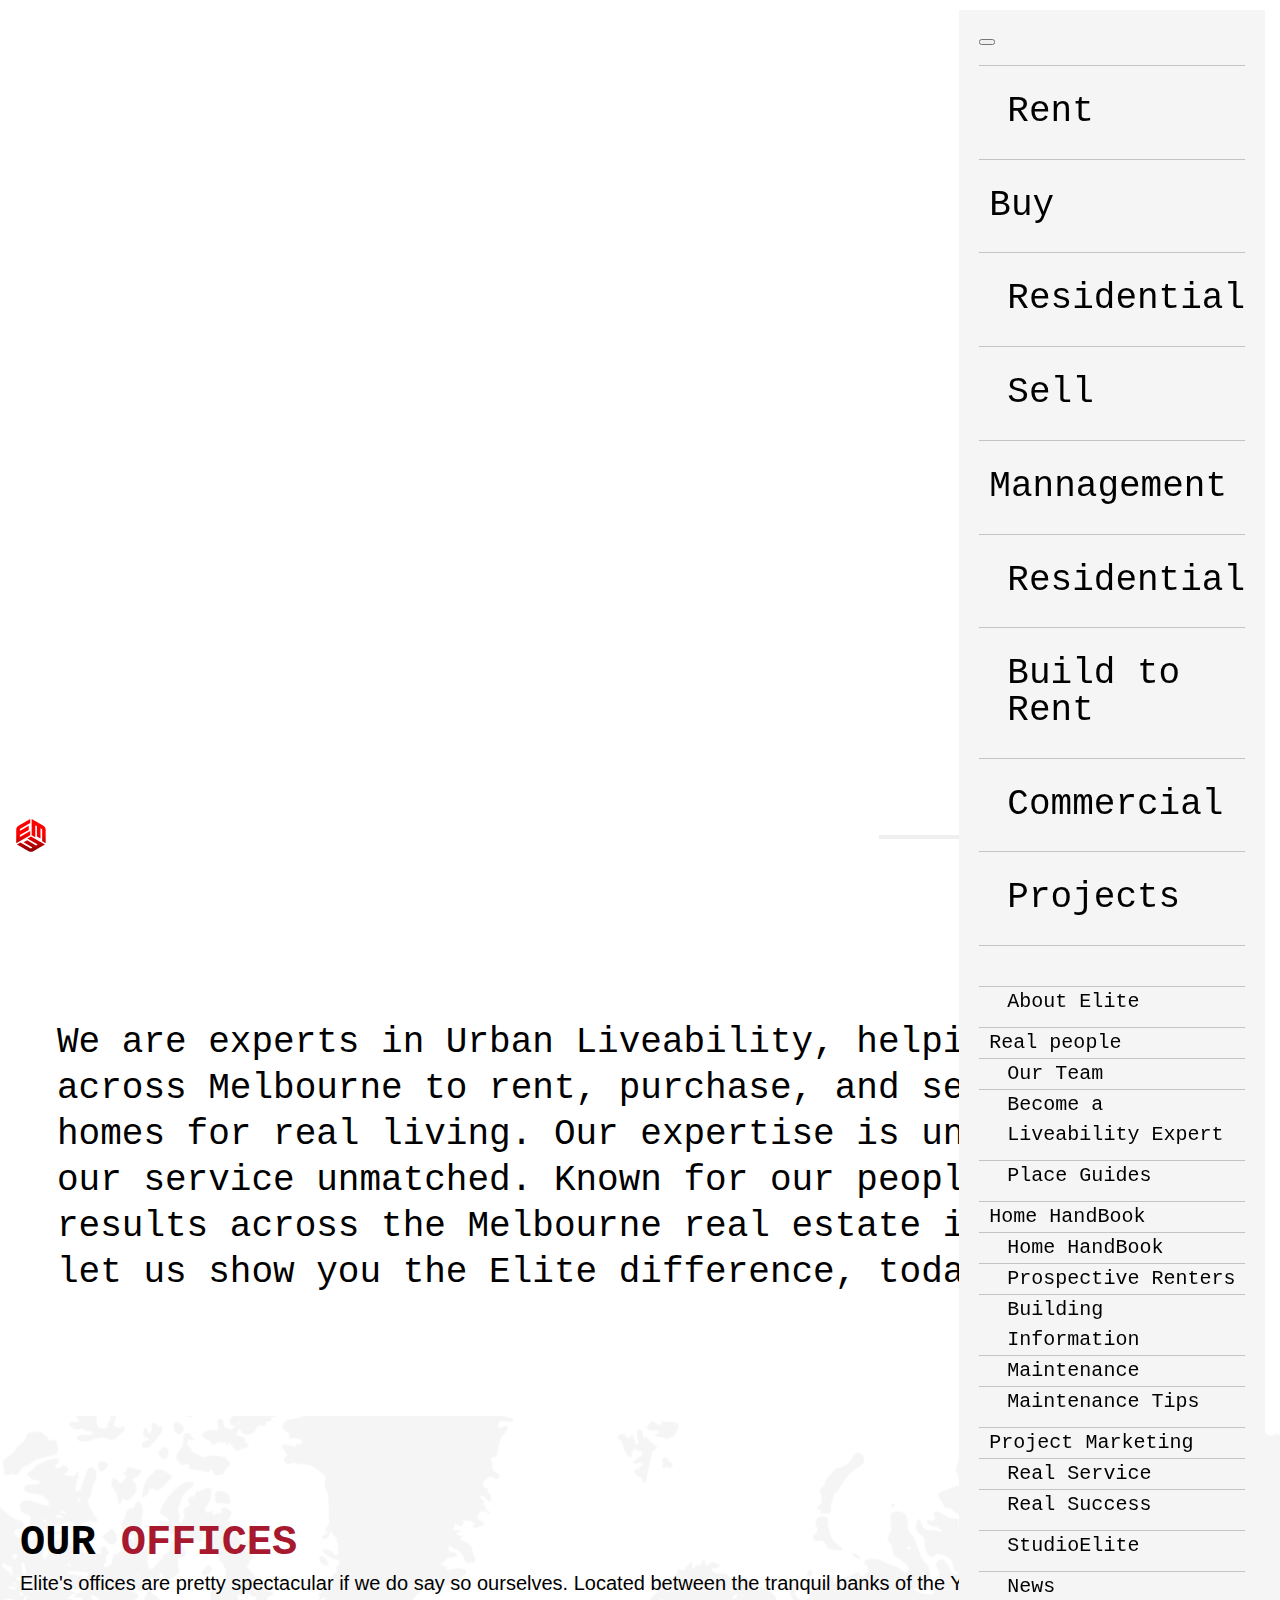
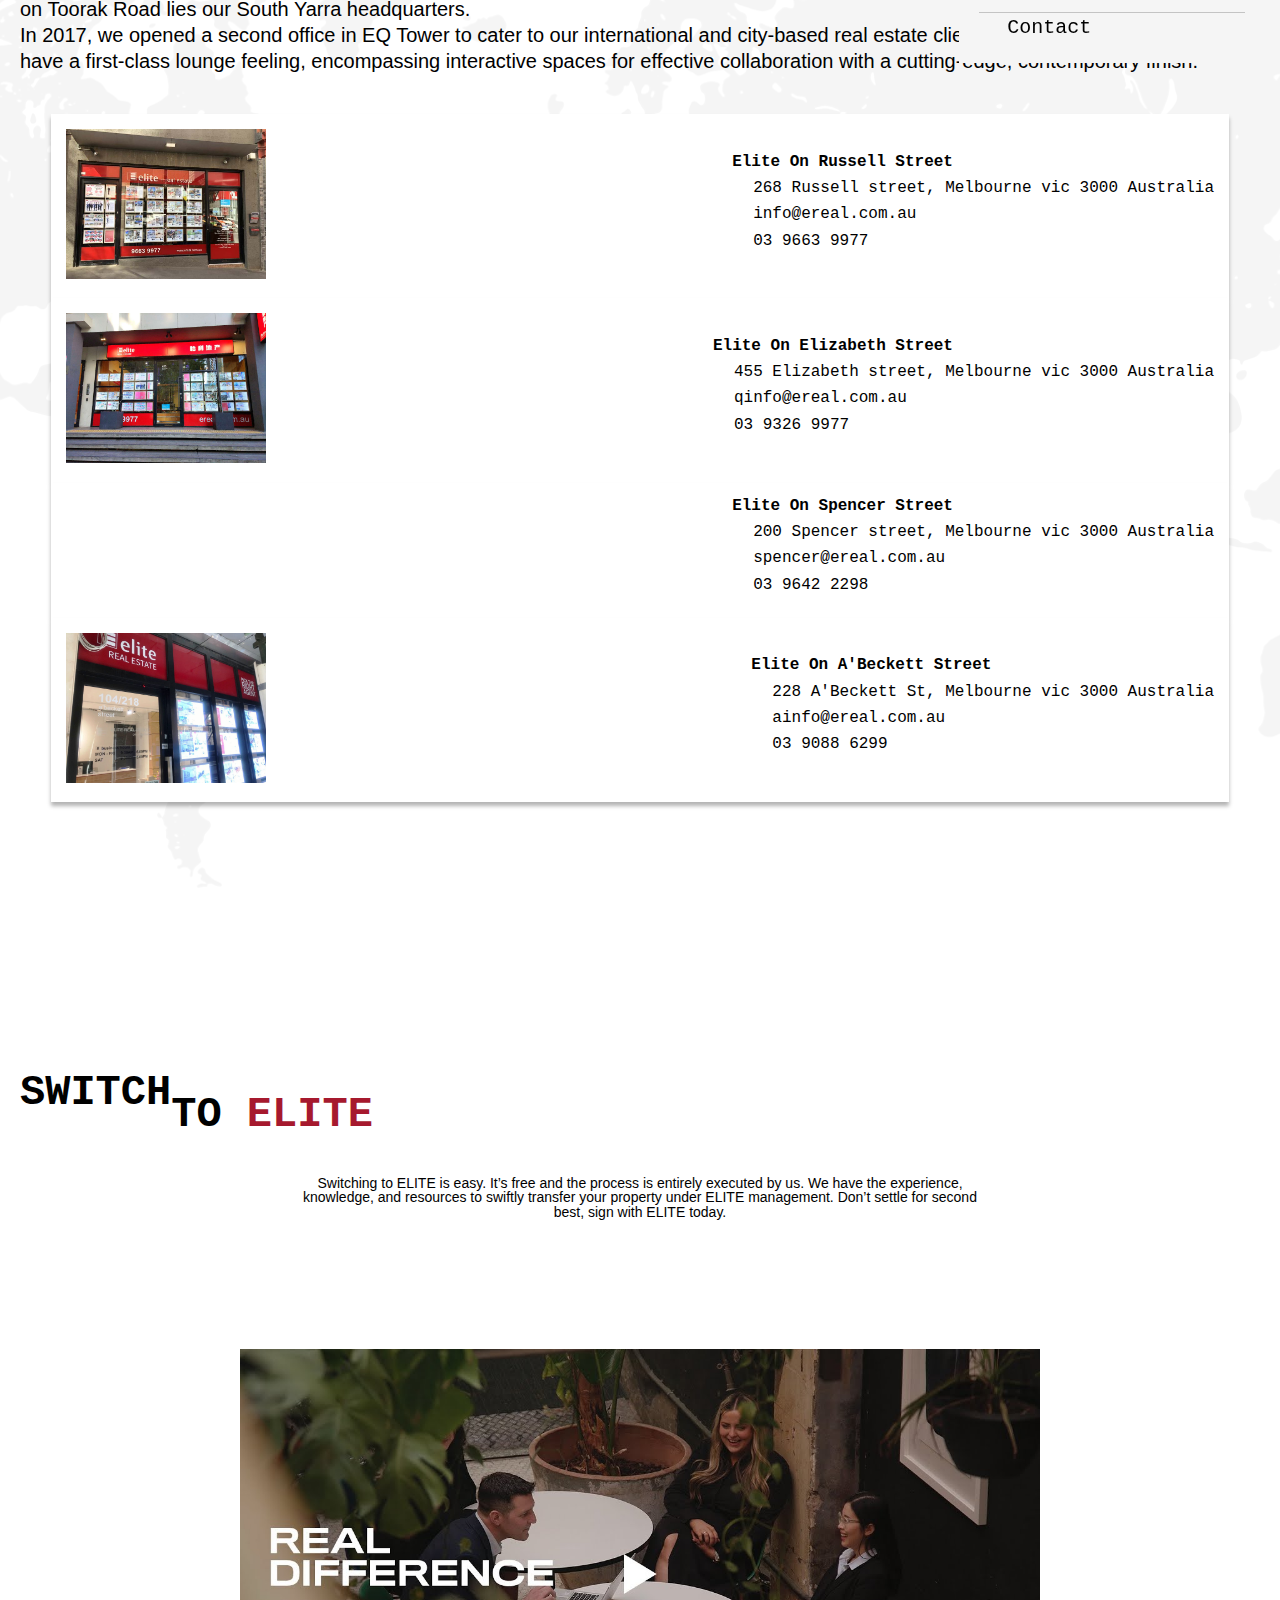
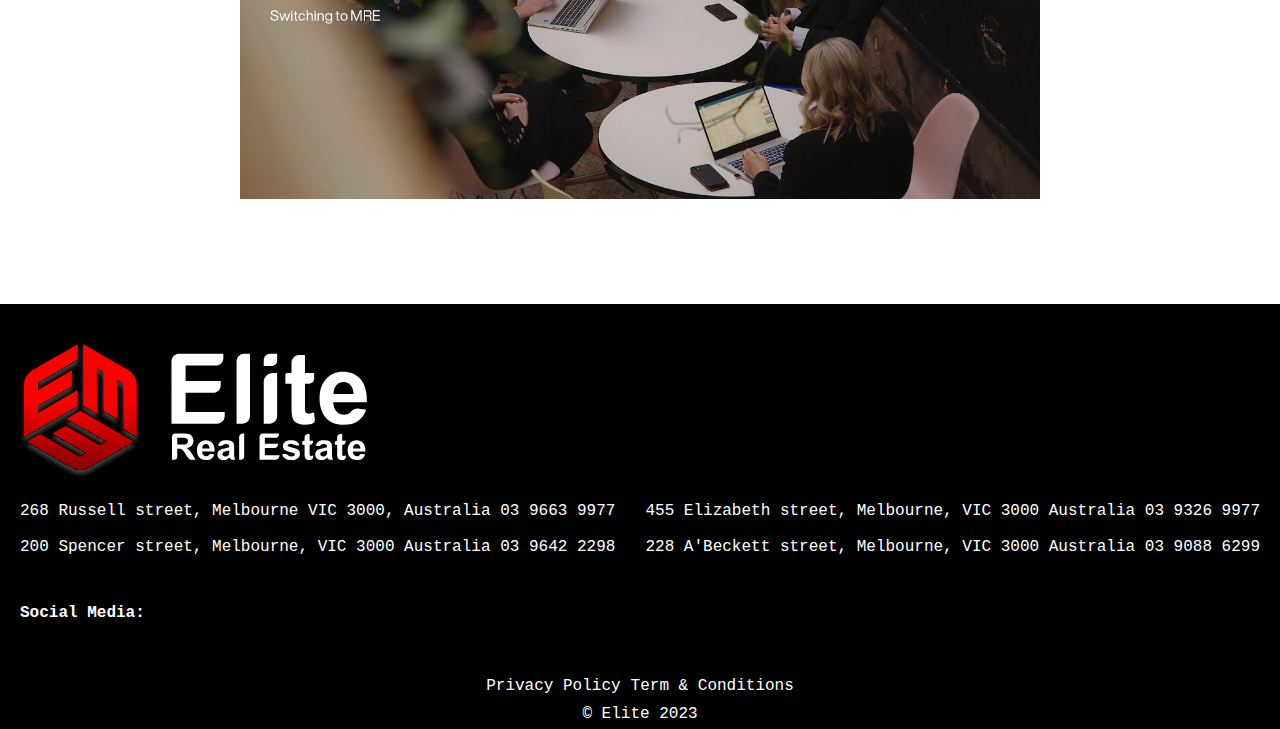
==== commit 6168a7a8: "Updated" ====
--- a/index.html
+++ b/index.html
@@ -57,13 +57,10 @@
               <ul class="Navitems d-none d-lg-flex">
                 <li><a href="Rent.html">Rent</a></li>
                 <li><a href="Buy.html">Buy</a></li>
-              </ul>
-              <ul class="Navitems d-none d-lg-flex">
+                <li><a href="Sell.html">Sell</a></li>
+                <li><a href="property-management.html">Short Stay</a></li>
+                <li><a href="property-management.html">Property Management</a></li>
                 <li><a href="">Building Info</a></li>
-              </ul>
-              <ul class="Navitems d-none d-lg-flex">
-                <li><a href="Sell.html">Sell</a></li>
-                <li><a href="property-management.html">Property Management</a></li>
               </ul>
             </nav>
           </div>
@@ -139,7 +136,7 @@
                   <a
                     class="nav-link text-truncate dropdown-anchor"
                     data-bs-toggle="collapse"
-                    href="property-management.html"
+                    href="#Mannage"
                     role="button"
                     aria-expanded="false"
                     aria-controls="Mannage"
@@ -707,7 +704,7 @@
       </div>
     </section> -->
 
-    <section class="featured-listing">
+    <!-- <section class="featured-listing">
       <div class="container-fluid">
         <div class="inner">
           <div
@@ -923,7 +920,7 @@
           </div>
         </div>
       </div>
-    </section>
+    </section> -->
 
     <!-- <section class="newdevelopments yellow">
       <div class="container-fluid">
@@ -1420,7 +1417,7 @@
     <footer>
       <div class="container-fluid">
         <div class="inner">
-          <div class="footer-links row">
+          <!-- <div class="footer-links row">
             <div class="col-md-6">
               <div class="logo-wrapper">
                 <a href=""
@@ -1511,18 +1508,18 @@
                 </ul>
               </div>
             </div>
-          </div>
+          </div> -->
           <div class="footer-copyrights row">
-            <div class="col-lg-6">
+            <div class="logo">
+              <a href="" class="d-block" style="max-width: 95px"
+                ><img
+                  class="w-100"
+                  src="assets/images/White-shadow-logo.svg"
+                  alt=""
+              /></a>
+            </div>
+            <div class="col-md-10">
               <div class="address-wrapper text-center text-lg-start">
-                <div class="logo">
-                  <a href="" class="d-block" style="max-width: 95px"
-                    ><img
-                      class="w-100"
-                      src="assets/images/White-shadow-logo.svg"
-                      alt=""
-                  /></a>
-                </div>
                 <div class="address">
                   <a href="" class="d-flex flex-column align-items-start"
                     ><span>268 Russell street,</span>
@@ -1551,24 +1548,40 @@
                 </div>
               </div>
             </div>
-            <div class="col-lg-6">
-              <div class="footer-nav">
-                <ul class="menu">
+            <div class="col-md-2">
+              <div class="footer-nav social">
+                  <p>Social Media:</p>
+                <ul class="menu second flex-row">
                   <li>
-                    <a href="">Privacy Policy </a>
+                    <a target="_blank" href=""><i class="fa-brands fa-facebook"></i></a>
                   </li>
                   <li>
-                    <a href="">Term & Conditions</a>
+                    <a target="_blank" href=""><i class="fa-brands fa-instagram"></i></a>
+                  </li>
+                  <li>
+                    <a target="_blank" href=""><i class="fa-brands fa-square-twitter"></i></a>
+                  </li>
+                  <li>
+                    <a target="_blank" href=""><i class="fa-brands fa-youtube"></i></a>
                   </li>
                 </ul>
-
-                <ul class="menu second">
-                  <li>
-                    <a target="_blank" href="">© Elite 2023</a>
-                  </li>
-                </ul>
-              </div>
-            </div>
+              </div>
+            </div>
+          </div>
+          <div class="footer-nav privacy">
+            <ul class="menu">
+              <li>
+                <a href="">Privacy Policy </a>
+              </li>
+              <li>
+                <a href="">Term & Conditions</a>
+              </li>
+            </ul>
+            <ul class="menu second">
+              <li>
+                <a target="_blank" href="">© Elite 2023</a>
+              </li>
+            </ul>
           </div>
         </div>
       </div>
--- a/assets/css/Style.css
+++ b/assets/css/Style.css
@@ -27,7 +27,13 @@
     box-sizing: border-box;
     font-family: 'gothamregular', monospace;
  }
-
+ body {
+   background-color: #fff !important;
+ }
+
+ body:has(.offcanvas.show) {
+   padding-right: 0 !important;
+ }
  body, a, p, h1, h2, h3, h4, h5, h6 {
     padding: 0;
     margin: 0;
@@ -91,10 +97,6 @@
  }
 header .navmenus{
    display: block;
-   width: 100%;
-}header .navmenus nav {
-   display: grid;
-   grid-template-columns: 3fr 5fr 4fr;
    width: 100%;
 }
  header .inner .Navitems{
@@ -728,11 +730,11 @@
    border-top: 1px solid #fff;
 }
 footer .footer-copyrights .address {
-   margin-top: 60px;
+   margin-top: 20px;
+   margin-bottom: 30px;
    display: flex;
    align-items: center;
    justify-content: space-between;
-   max-width: 445px;
    flex-wrap: wrap;
    row-gap: 20px;
 }
@@ -955,6 +957,17 @@
    background-color: #fff;
    top: 0;
 }
+header:has(.breadcrumbs.rent-sell) {
+   background-color: transparent;
+}
+header:has(.breadcrumbs.rent-sell).scrolled {
+   background-color: #fff;
+}
+header:has(.breadcrumbs.rent-sell).scrolled .breadcrumbs {
+   background-color: #fff;
+}
+
+
 header:has(.breadcrumbs) .breadcrumbs ol {
   margin: 0;
 }
@@ -981,6 +994,10 @@
    background-repeat: no-repeat;
    background-size: cover;
    position: relative;
+}
+.hero-page.rent-sell {
+   margin-top: 0;
+   padding-top: 110px;
 }
 .hero-page .overlay {
    position: absolute;
@@ -1708,3 +1725,323 @@
       line-height: 22px;
    }
 }
+
+
+/**listing page**/
+
+/* Add your custom CSS here */
+.gallery-slider .slider__slide {
+   max-width: 670px;
+     width: 100%;
+   position: relative;
+   overflow: hidden;
+   margin: 0 15px;
+   transition: all 0.2s ease-in-out;
+   opacity: 0.2;
+   position: relative;
+ }
+ .gallery-slider .slider__slide.slick-current {
+     opacity: 1;
+ }
+ .gallery-slider .slider__slide img   {
+     max-width: 670px;
+     max-height: 670px;
+     height: auto;
+     width: 100%;
+ }
+ /* CSS for the slide counter */
+ .gallery-slider .slider-counter {
+     text-align: center;
+ }
+
+ .gallery-slider .current-slide {
+     font-weight: bold;
+ }
+
+ .gallery-slider .total-slides {
+     font-weight: normal;
+ }
+ .gallery-slider .bottom-controls {
+     max-width: 670px;
+     width: 100%;
+     margin: 0 auto;
+     display: flex;
+     align-items: center;
+     justify-content: space-between;
+     padding: 10px 5px 0 5px ;
+ }
+ .gallery-slider .navigation-arrows {
+     gap: 10px;
+ }
+ .gallery-slider .navigation-arrows box-icon {
+     height: 20px;
+ }
+ .gallery-slider .navigation-arrows {
+     list-style: none;
+     display: flex;
+     align-items: center;
+     justify-content: center;
+     padding: 0;
+     margin: 0;
+ }
+ .gallery-slider .lightbox-trigger i {
+     font-size: 18px;
+     color: #000;
+     line-height: 1px;
+ }
+ .gallery-slider .lightbox-trigger {
+     padding: 10px 4px;
+     background-color: #fff;
+     display: inline-flex;
+     align-items: center;
+     text-decoration: none;
+     justify-content: center;
+     position: absolute;
+     bottom: 10px;
+     right: 10px;
+ }
+ body:has(.gallery-slider) .lg-backdrop.in {
+     opacity: 0.3;
+ }
+ #lg-counter ,.lg-toolbar .lg-icon {
+     color: #fff;
+ }
+ @media screen and (max-width: 700px) {
+     .gallery-slider .slider__slide {
+         margin: 0;
+     }
+     .gallery-slider .bottom-controls {
+         padding: 10px 20px 0 20px;
+         max-width: 100%;
+         width: auto;
+     }
+     .gallery-slider .bottom-controls box-icon {
+         height: 18px;
+     }
+ }
+
+
+ .listing-detail-page .inner{
+   max-width: 670px;
+   width: 100%;
+   margin: 0 auto;
+   padding-top: 15px;
+ }
+ .listing-detail-page .inner h3 {
+   font-weight: 700;
+   font-size: 26px;
+   line-height: 32px;
+   padding-bottom: 5px;
+   border-bottom: 1px solid #666;
+}
+
+.listing-detail-page .inner .pricing {
+   font-size: 14px;
+   line-height: 20px;
+   padding-bottom: 5px;
+   margin-bottom: 8px;
+   border-bottom: 1px solid #666;
+}
+
+.listing-detail-page .listing-numbers {
+   padding-bottom: 5px;
+   border-bottom: 1px solid #666;
+   margin-bottom: 10px;
+}
+.listing-detail-page .listing-numbers span {
+   font-size: 18px;
+}
+.listing-detail-page .listing-numbers span i{
+   font-size: 15px;
+   color: #a6192e;
+   margin-right: 5px;
+}
+.listing-detail-page .details-content {
+   margin-bottom: 40px;
+}
+.listing-detail-page .details-content h4{
+   font-weight: 700;
+   font-size: 22px;
+   line-height: 28px;
+}
+.listing-detail-page .details-content #readmorepara{
+   max-height: 220px;
+   overflow: hidden;
+   transition: all 0.2s ease-in-out;
+}
+.listing-detail-page .details-content #readmorepara.active{
+   max-height: 100%;
+}
+.listing-detail-page .details-content p , .listing-detail-page .details-content span{
+   font-size: 14px;
+   line-height: 20px;
+}
+.listing-detail-page .details-content span {
+   text-align: right;
+   cursor: pointer;
+   font-weight: 600;
+   display: block;
+}
+.listing-detail-page .accordion-button.collapsed , .listing-detail-page .accordion-button , .listing-detail-page .accordion-body{
+   padding: 0.5rem 1.25rem;
+}
+.listing-detail-page .listing-details {
+   margin-bottom: 50px;
+}
+
+.map-listing .container-fluid {
+   padding: 0;
+}
+
+#field_3_13 p {
+   font-size: 8px;
+   margin-bottom: 0;
+}
+.listing-detail-page {
+   position: relative;
+}
+.btn-actions {
+   display: flex;
+   align-items: center;
+   justify-content: center;
+   gap: 10px;
+   position: absolute;
+   top: 15px;
+   right: 0;
+}
+.btn-actions .btn-action{
+   border: 1px solid #a6192e;
+   color: #a6192e;
+   background-color: transparent;
+   border-radius: 20px;
+   min-width: 100px;
+   transition: all 0.3s ease-in-out;
+}
+
+.btn-actions .btn-action:hover{
+   background-color: #a6192e;
+   color: #fff;
+}
+
+@media screen and (max-width:1250px) {
+.btn-actions {
+   position: relative;
+   margin-bottom: 50px;
+}
+.listing-detail-page .listing-details {
+   margin-bottom: 10px;
+}
+}
+@media screen and (max-width:767px) {
+   .listing-detail-page .inner h3 {
+      font-size: 22px;
+      line-height: 28px;
+   }
+   .listing-detail-page .details-content h4 {
+      font-size: 18px;
+      line-height: 24px;
+  }
+}
+
+.statement-link a box-icon{
+   height: 18px;
+}
+.statement-link a{
+   font-size: 14p;
+   line-height: 20px;
+   display: flex;
+   align-items: center;
+   justify-content: space-between;
+   width: 100%;
+   padding-bottom: 8px;
+   border-bottom: 1px solid #666;
+}
+.listing-detail-page:has(.statement-link) .details-content {
+   margin-bottom: 30px;
+}
+/**listing page**/
+
+
+/**About-us page**/
+
+.hero.about-page .inner {
+   background-image: none;
+}
+.cta-banner:has(.btn-cta-big.grey) .container-fluid {
+   padding: 0;
+}
+.image-head-wrapper .details-img{
+   display: flex;
+   align-items: flex-end;
+   justify-content: space-between;
+   margin-bottom: 50px;
+}
+.image-head-wrapper {
+   margin-top: 50px;
+}
+.image-head-wrapper .details-img .person{
+   margin-left: 10px;
+}
+.image-head-wrapper .details-img .person p{
+   font-size: 16px;
+   line-height: 20px;
+   margin-bottom: 5px;
+   font-weight: 600;
+}
+.image-head-wrapper .details-img .person span{
+   font-size: 14px;
+   line-height: 20px;
+}
+.image-head-wrapper .details-img img{
+   max-width: 80%;
+   width: 100%;
+}
+@media screen and (max-width:767px) {
+   .image-head-wrapper .details-img {
+      flex-direction: column;
+      align-items: flex-start;
+   }
+   .image-head-wrapper .person {
+      margin: 0;
+      margin-top: 10px;
+   }
+   .image-head-wrapper .details-img img{
+      max-width: 100%;
+   }
+}
+
+footer .footer-nav.privacy {
+   display: flex;
+   align-items: center;
+   justify-content: center;
+   flex-direction: column;
+   width: 100%;
+}
+footer .footer-nav.privacy ul{
+   display: flex;
+   align-items: center;
+   justify-content: center;
+   gap: 10px;
+   margin-bottom: 10px;
+}
+
+footer .footer-nav.social{
+   flex-direction: column;
+   display: inline-flex;
+   align-items: flex-start;
+   margin-top: 20px;
+   width: 100%;
+}
+footer .footer-nav.social p{
+   font-weight: 700;
+   color: #fff;
+}
+footer .footer-nav.social ul i{
+   font-size: 24px;
+}
+footer .footer-nav.social ul{
+   flex-direction: row;
+   display: flex;
+   gap: 10px;
+}
+/**About-us page**/